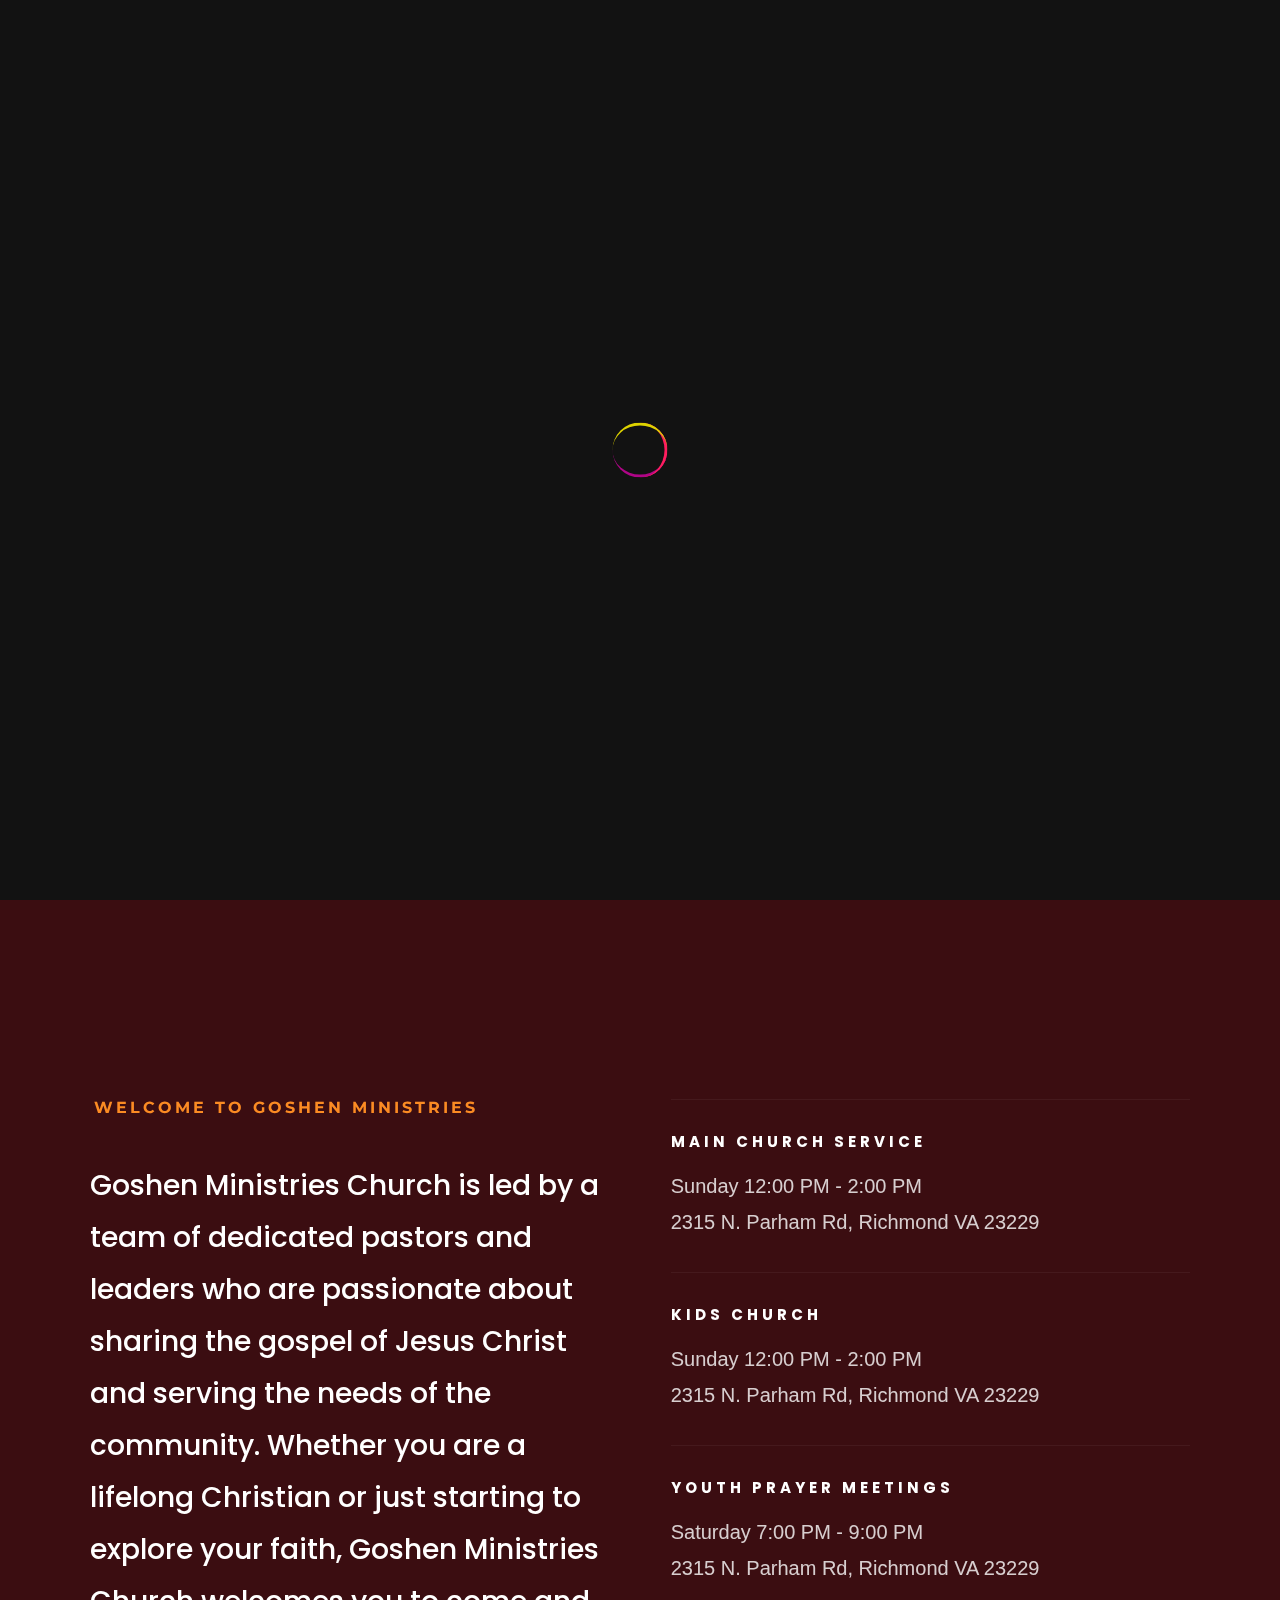
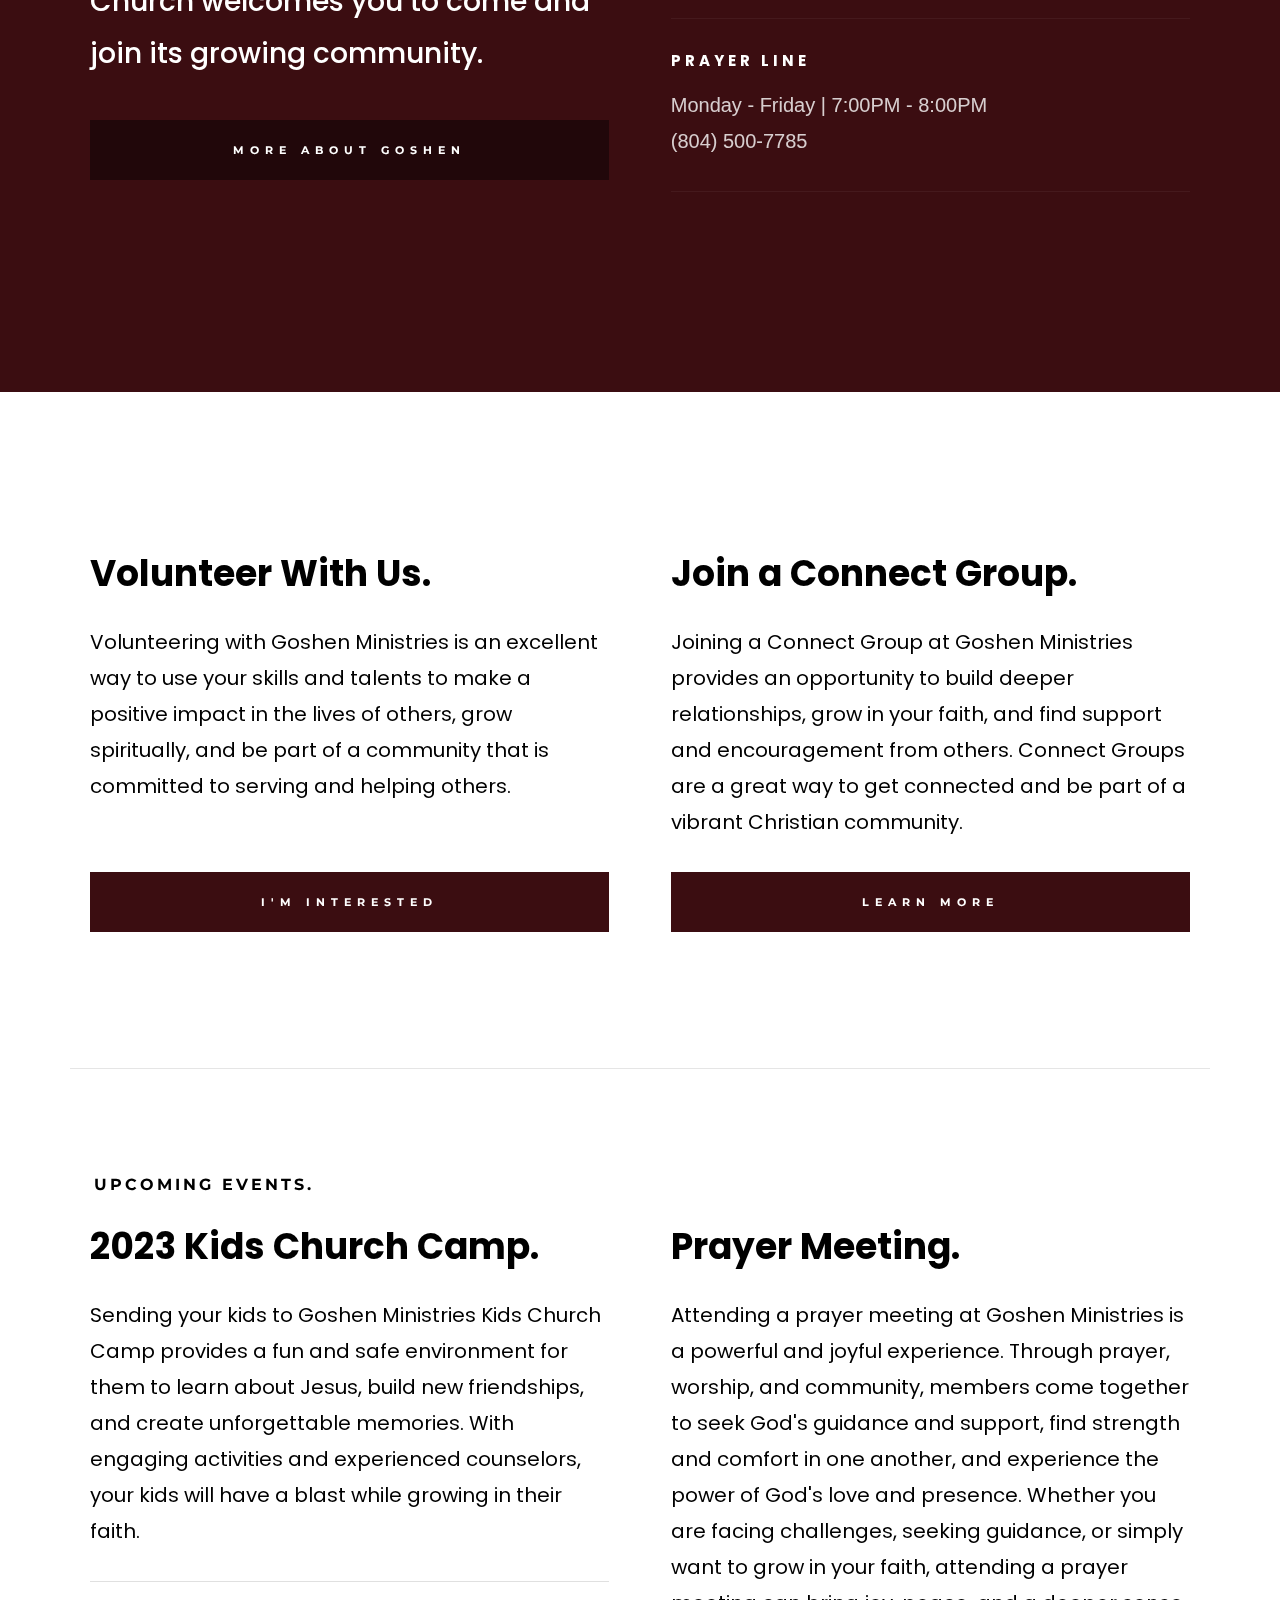
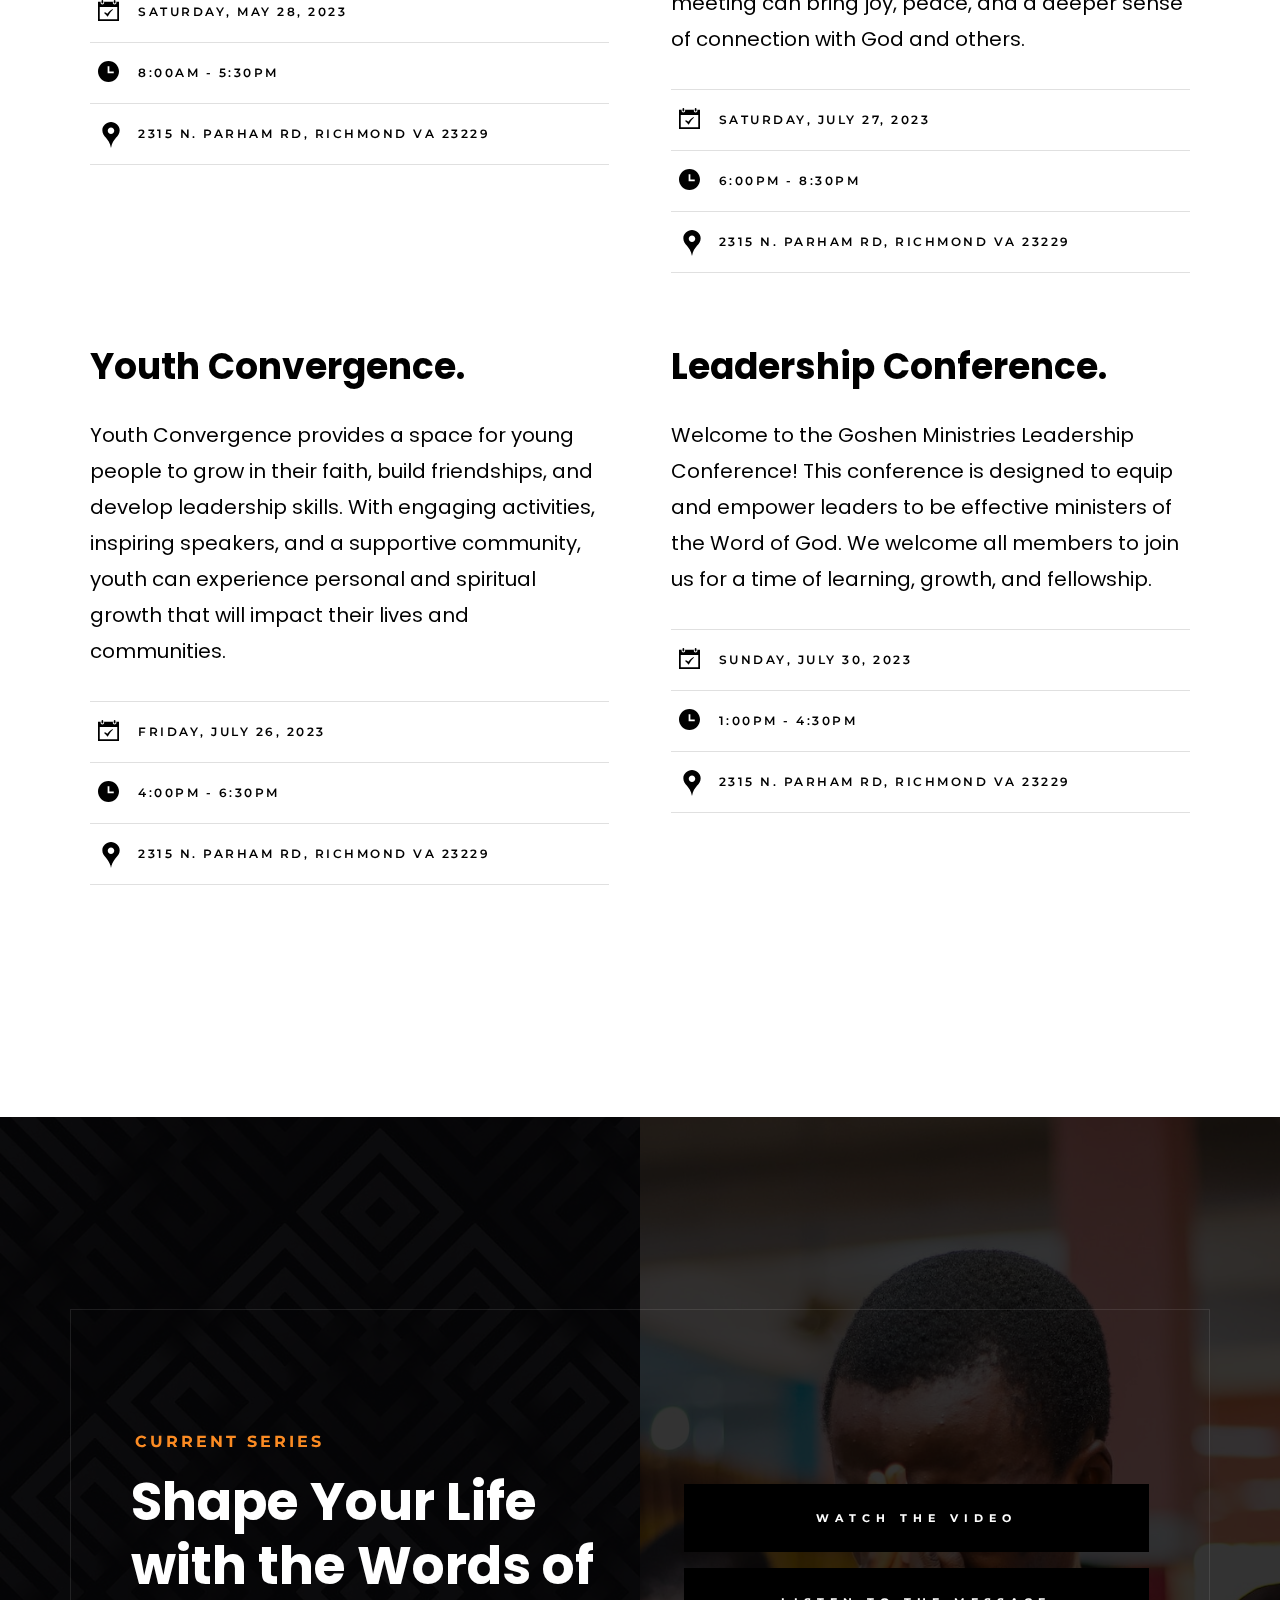
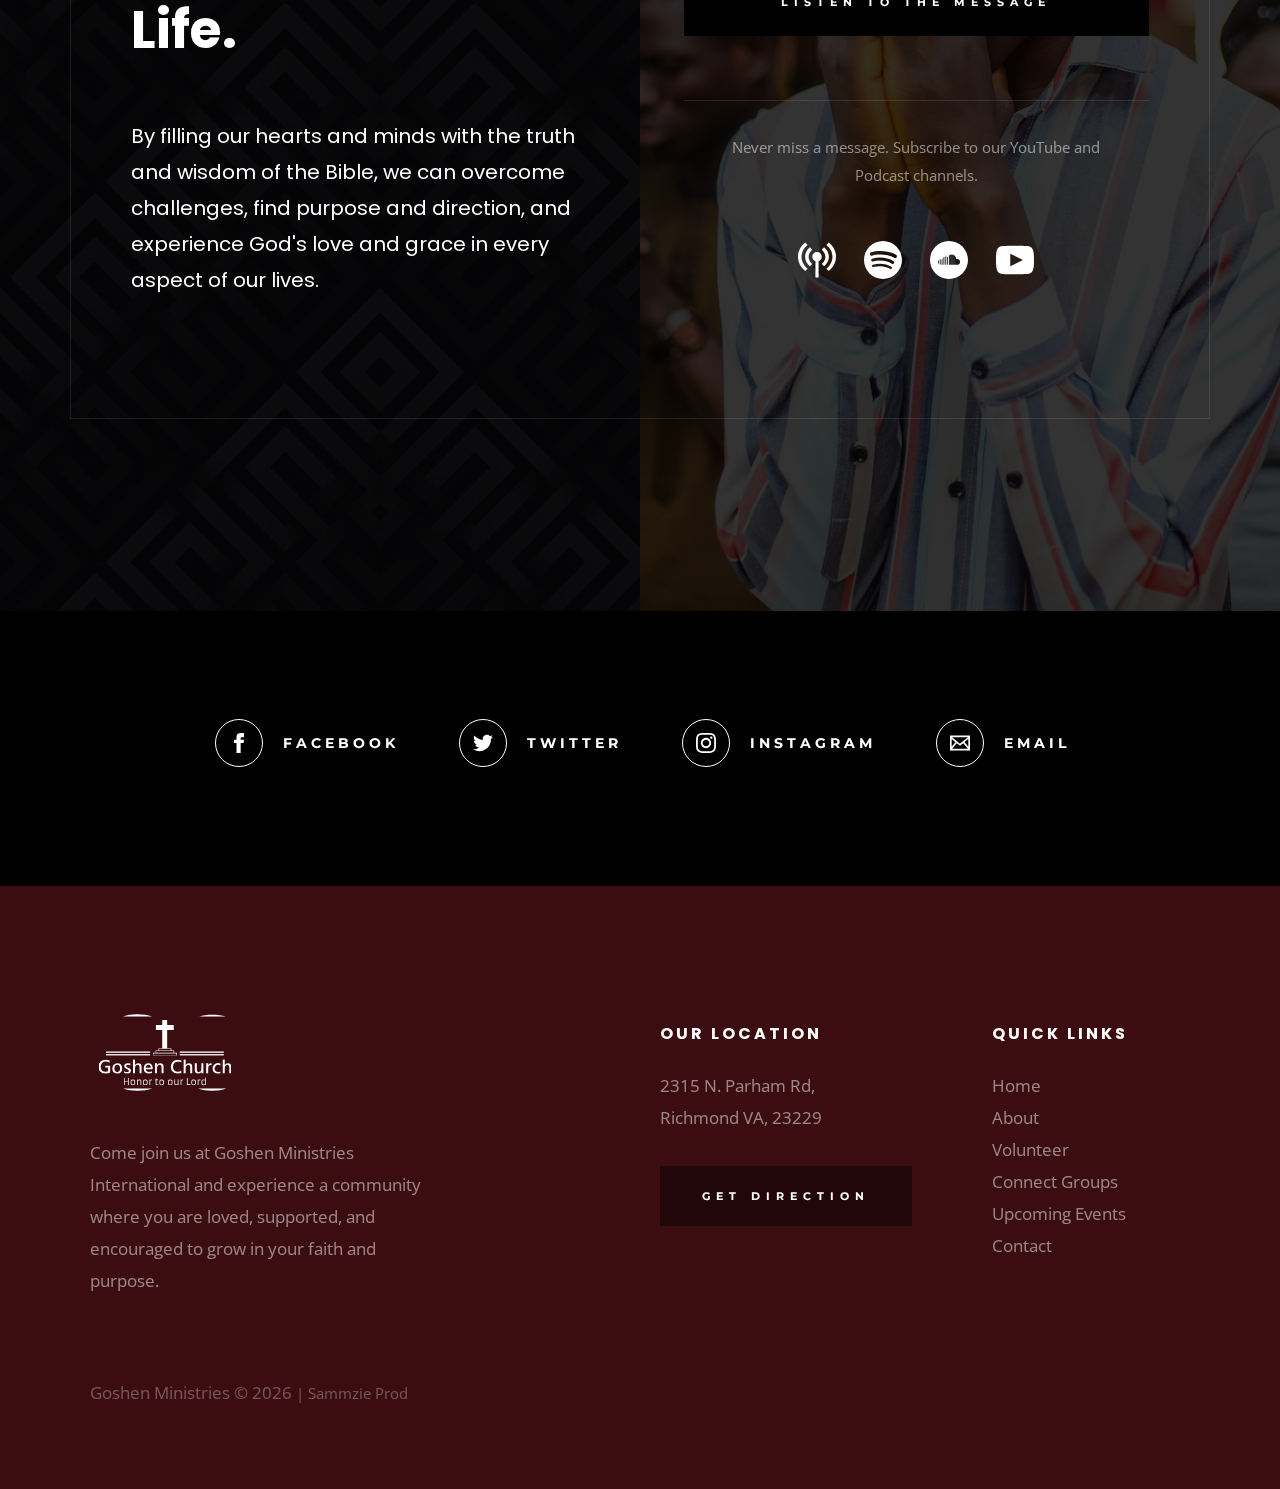
==== index.html @ d78b0734 "Map correctly set. Location and event changes made." ====
<!DOCTYPE html>
<html class="no-js" lang="en">
<head>
    <meta charset="utf-8">
    <title>Goshen</title>
    <meta name="viewport" content="width=device-width, initial-scale=1">
    <link rel="preconnect" href="https://fonts.googleapis.com">
<link rel="preconnect" href="https://fonts.gstatic.com" crossorigin>
<link rel="preconnect" href="https://fonts.googleapis.com">
<link rel="preconnect" href="https://fonts.gstatic.com" crossorigin>
<link href="https://fonts.googleapis.com/css2?family=Delicious+Handrawn&family=Dongle:wght@300&family=Poppins:wght@200;400&family=Source+Sans+3:wght@300&display=swap"
      rel="stylesheet">

    <!-- CSS-->
    <link rel="stylesheet" href="css/base.css">
    <link rel="stylesheet" href="css/main.css">


    <!-- script-->
    <script src="js/modernizr.js"></script>
    <script src="https://www.youtube.com/AIzaSyBH56TFMbYKFjjT38ocov0YsRfiw8mPdPw"></script>


    <!-- favicons -->
    <link rel="apple-touch-icon" sizes="180x180" href="favicon/apple-touch-icon.png">
    <link rel="icon" type="image/png" sizes="32x32" href="favicon/favicon.ico">
    <link rel="icon" type="image/png" sizes="16x16" href="favicon/favicon-16x16.png">


</head>

<body id="top">


    <!-- Custom preloader-->
            <div id="preloader" >
                <div class="orbit-spinner">
              <div class="orbit"></div>
              <div class="orbit"></div>
              <div class="orbit"></div>
            </div>
            </div>
      <!--End preloader-->
    <!--Start header section-->
    <!-- header -->
    <header class="s-header">

        <div class="header-logo">
            <a class="site-logo" href="index.html">
                <img src="logo/transparent.svg" height="120" width="120" alt="Homepage">
            </a>
        </div>

        <nav class="header-nav-wrap">
            <ul class="header-nav">
                <li class="current"><a href="index.html" title="Home">Home</a></li>
                <li><a href="temp.html" title="About">About</a></li>
                <li><a href="temp.html" title="Services">Events</a></li>
                <li><a href="temp.html" title="Contact us">Contact</a></li>
            </ul>
        </nav>

        <a class="header-menu-toggle" href="#"><span>Menu</span></a>

    </header> <!-- end s-header -->


    <!-- hero -->
    <section class="s-hero" data-parallax="scroll" data-image-src="images/vince.jpg"
             data-natural-width=3000 data-natural-height=2000 data-position-y=center>

        <div class="hero-left-bar"></div>

        <div class="row hero-content">

            <div class="column large-full hero-content__text">
                <h1>
                    Changing<br>
                    Hearts,<br>
                    Renewing minds.
                </h1>

                <div class="hero-content__buttons">
                    <a href="temp.html" class="btn btn--stroke">Upcoming Events</a>
                    <a href="temp.html" class="btn btn--stroke">Live Stream</a>
                </div>
            </div>
            <!-- end hero-content text -->

        </div>
        <!-- end hero-content -->

        <ul class="hero-social">
            <li class="hero-social__title">Follow Us</li>
            <li>
                <a href="#" title="">Facebook</a>
            </li>
            <li>
                <a href="#" title="">YouTube</a>
            </li>
            <li>
                <a href="#" title="">Instagram</a>
            </li>
        </ul> <!-- end hero-social -->

        <div class="hero-scroll">
            <a href="#about" class="scroll-link smoothscroll">
                Scroll For More
            </a>
        </div> <!-- end hero-scroll -->

    </section> <!-- end s-hero -->


    <!-- about -->
    <section id="about" class="s-about">

        <div class="row row-y-center about-content">

            <div class="column large-half medium-full">
                <h3 class="subhead">Welcome to Goshen Ministries</h3>
                <p class="lead">
                    Goshen Ministries Church is led by a team of dedicated pastors and leaders who are passionate about sharing the gospel of Jesus Christ and serving the needs of the community.
                    Whether you are a lifelong Christian or just starting to explore your faith, Goshen Ministries Church welcomes you to come and join its growing community.
                </p>
                <a href="temp.html" class="btn btn--primary btn--about">More About Goshen</a>
            </div>

            <div class="column large-half medium-full">
                <ul class="about-sched">
                    <li>
                        <h4>Main Church Service</h4>
                        <p>
                        Sunday   12:00 PM - 2:00 PM  <br>
                        2315 N. Parham Rd, Richmond VA 23229

                        </p>
                    </li>
                    <li>
                        <h4>Kids Church</h4>
                        <p>
                        Sunday  12:00 PM - 2:00 PM <br>
                        2315 N. Parham Rd, Richmond VA 23229
                        </p>
                    </li>
                     <li>
                        <h4>Youth Prayer Meetings</h4>
                        <p>
                        Saturday  7:00 PM - 9:00 PM <br>
                        2315 N. Parham Rd, Richmond VA 23229
                        </p>
                    </li>
                    <li>
                        <h4>Prayer Line</h4>
                        <p>
                        Monday - Friday | 7:00PM - 8:00PM<br>
                        (804) 500-7785
                        </p>
                    </li>
                </ul> <!-- end about-schedules-->
            </div>

        </div> <!-- end about-content -->

    </section> <!-- end s-about -->


    <!-- connect-->
    <section class="s-connect">

        <div class="row connect-content">
            <div class="column large-half tab-full">
                <h3 class="display-1">Volunteer With Us.</h3>
                <p>
                    Volunteering with Goshen Ministries is an excellent way to use your skills
                    and talents to make a positive impact in the lives of others,
                    grow spiritually, and be part of a community that is committed to
                    serving and helping others.
                </p>

                <a href="temp.html" class="btn btn--primary h-full-width">I'm Interested</a>
            </div>
            <div class="column large-half tab-full">
                <h3 class="display-1">Join a Connect Group.</h3>
                <p>
                    Joining a Connect Group at Goshen Ministries provides an opportunity to build deeper relationships, grow in your faith, and find support and encouragement from others.
                    Connect Groups are a great way to get connected and be part of a vibrant Christian community.
                </p>

                <a href="temp.html" class="btn btn--primary h-full-width">Learn More</a>
            </div>
        </div> <!-- end connect-content  -->

    </section> <!-- end s-connect -->


    <!-- events -->
    <section class="s-events">

        <div class="row events-header">
            <div class="column">
                <h2 class="subhead">Upcoming Events.</h2>
            </div>
        </div> <!-- end event-header -->

        <div class="row block-large-1-2 block-900-full events-list">

            <div class="column events-list__item">
                <h3 class="display-1 events-list__item-title">
                    <a href="temp.html" title="">2023 Kids Church Camp.</a>
                </h3>
                <p>
                    Sending your kids to Goshen Ministries Kids Church Camp provides a fun and
                    safe environment for them to learn about Jesus, build new friendships,
                    and create unforgettable memories. With engaging activities and
                    experienced counselors, your kids will have a blast while growing in their faith.
                </p>
                <ul class="events-list__meta">
                    <li class="events-list__meta-date">Saturday, May 28, 2023</li>
                    <li class="events-list__meta-time">8:00AM - 5:30PM</li>
                    <li class="events-list__meta-location">2315 N. Parham Rd, Richmond VA 23229</li>
                </ul>
            </div> <!-- end events-list__item -->
            <div class="column events-list__item">
                <h3 class="display-1 events-list__item-title">
                    <a href="temp.html" title="">Prayer Meeting.</a>
                </h3>
                <p>
                    Attending a prayer meeting at Goshen Ministries is a powerful and
                    joyful experience. Through prayer, worship, and community, members come
                    together to seek God's guidance and support, find strength and comfort in
                    one another, and experience the power of God's love and presence.
                    Whether you are facing challenges, seeking guidance, or simply
                    want to grow in your faith, attending a prayer meeting can bring joy, peace,
                    and a deeper sense of connection with God and others.
                </p>
                <ul class="events-list__meta">
                    <li class="events-list__meta-date">Saturday, July 27, 2023</li>
                    <li class="events-list__meta-time">6:00PM - 8:30PM</li>
                    <li class="events-list__meta-location">2315 N. Parham Rd, Richmond VA 23229</li>
                </ul>
            </div> <!-- end events-list__item -->
            <div class="column events-list__item">
                <h3 class="display-1 events-list__item-title">
                    <a href="temp.html" title="">Youth Convergence.</a>
                </h3>
                <p>
                    Youth Convergence provides a space for young people to grow in their faith, build friendships,
                    and develop leadership skills. With engaging activities, inspiring speakers, and a
                    supportive community, youth can experience personal and spiritual growth that will impact
                    their lives and communities.
                </p>
                <ul class="events-list__meta">
                    <li class="events-list__meta-date">Friday, July 26, 2023</li>
                    <li class="events-list__meta-time">4:00PM - 6:30PM</li>
                    <li class="events-list__meta-location">2315 N. Parham Rd, Richmond VA 23229</li>
                </ul>
            </div> <!-- end events-list__item -->
            <div class="column events-list__item">
                <h3 class="display-1 events-list__item-title">
                    <a href="#" title="">Leadership Conference.</a>
                </h3>
                <p>
                    Welcome to the Goshen Ministries Leadership Conference!
                    This conference is designed to equip and empower leaders to be effective ministers of the
                    Word of God. We welcome all members to join us for a time of learning, growth, and fellowship.
                </p>
                <ul class="events-list__meta">
                    <li class="events-list__meta-date">Sunday, July 30, 2023</li>
                    <li class="events-list__meta-time">1:00PM - 4:30PM</li>
                    <li class="events-list__meta-location">2315 N. Parham Rd, Richmond VA 23229</li>
                </ul>
            </div> <!-- end events-list__item -->

        </div> <!-- end events-list -->

    </section> <!-- end s-events -->


    <!-- series -->
    <section class="s-series">

        <div class="series-img" style="background-image: url('images/gracious.jpg');"></div>

        <div class="row row-y-center series-content">

            <div class="column large-half medium-full">
                <h3 class="subhead">Current Series</h3>
                <h2>Shape Your Life with the Words of Life.</h2>
                <p>
                    By filling our hearts and minds with the truth and wisdom of the Bible,
                    we can overcome challenges, find purpose and direction,
                    and experience God's love and grace in every aspect of our lives.
                </p>
            </div> <!-- end column -->

            <div class="column large-half medium-full">
                <div class="series-content__buttons">

                    <div id="player"></div>
                    <button onclick="loadVideo()" class="btn btn--large h-full-width">Watch the Video</button>
                    <a href="" class="btn btn--large h-full-width">Listen To the Message</a>
                </div>

                <div class="series-content__subscribe">
                    <p>
                    Never miss a message. Subscribe to our YouTube and Podcast channels.
                    </p>
                    
                    <ul class="series-content__subscribe-links">
                        <li class="ss-apple-podcast"><a href="#">Apple Podcast</a></li>
                        <li class="ss-spotify"><a href="#">Spotify</a></li>
                        <li class="ss-soundcloud"><a href="#">SoundCloud</a></li>
                        <li class="ss-youtube"><a href="#">Youtube</a></li>
                    </ul>
                </div>
            </div>
            <!-- end column -->
            
        </div>
        <!-- series-content -->
    </section>
    <!-- end s-series -->


    <!-- Social    -->
    <section class="s-social">
            
        <div class="row social-content">
            <div class="column">
                <ul class="social-list">
                    <li class="social-list__item">
                        <a href="#" title="">
                            <span class="social-list__icon social-list__icon--facebook"></span>
                            <span class="social-list__text">Facebook</span>
                        </a>
                    </li>
                    <li class="social-list__item">
                        <a href="#" title="">
                            <span class="social-list__icon social-list__icon--twitter"></span>
                            <span class="social-list__text">Twitter</span>
                        </a>
                    </li>
                    <li class="social-list__item">
                        <a href="#" title="">
                            <span class="social-list__icon social-list__icon--instagram"></span>
                            <span class="social-list__text">Instagram</span>
                        </a>
                    </li>
                    <li class="social-list__item">
                        <a href="#" title="">
                            <span class="social-list__icon social-list__icon--email"></span>
                            <span class="social-list__text">Email</span>
                        </a>
                    </li>
                </ul>
            </div>
        </div>
        <!-- end social-content -->

    </section>
    <!-- end s-social -->


    <!-- footer-->
    <footer class="s-footer">

        <div class="row footer-top">
            <div class="column large-4 medium-5 tab-full">
                <div class="footer-logo">
                    <a class="site-footer-logo" href="index.html">
                        <img src="logo/transparent.svg" height="150" width="150" alt="Homepage">
                    </a>
                </div>  <!-- footer-logo -->
                <p>
                    Come join us at Goshen Ministries International and experience a community where
                    you are loved, supported, and encouraged to grow in your faith and purpose.
                </p>
            </div>
            <div class="column large-half tab-full">
                <div class="row">
                    <div class="column large-7 medium-full">
                        <h4 class="h6">Our Location</h4>
                        <p>
                            2315 N. Parham Rd, <br>
                            Richmond VA, 23229
                        </p>
        
                        <p>
                        <a href="https://goo.gl/maps/AWP2suXZtQhxy6wk9" target="_blank" class="btn btn--footer">Get Direction</a>
                        </p>
                    </div>
                    <div class="column large-5 medium-full">
                        <h4 class="h6">Quick Links</h4>
                        <ul class="footer-list">
                            <li><a href="index.html">Home</a></li>
                            <li><a href="temp.html">About</a></li>
                            <li><a href="temp.html">Volunteer</a></li>
                            <li><a href="temp.html">Connect Groups</a></li>
                            <li><a href="temp.html">Upcoming Events</a></li>
                            <li><a href="temp.html">Contact</a></li>
                        </ul>
                    </div>
                </div>
            </div>
        </div>
        <!-- end footer-top -->

        <div class="row footer-bottom">
            <div class="column copyright">
                  Goshen Ministries &copy;  <script>document.write(new Date().getFullYear());</script>
                <span>| Sammzie Prod </span>
           </div>
        </div> <!-- footer-bottom -->

        <div class="ss-go-top">
            <a class="smoothscroll" title="Back to Top" href="#top">
                <svg xmlns="http://www.w3.org/2000/svg" width="24" height="24" viewBox="0 0 24 24"><path d="M12 0l8 9h-6v15h-4v-15h-6z"/></svg>
            </a>
        </div>
        <!--go-top -->

    </footer>
    <!-- end s-footer -->


    <!-- Java Script -->

    <script src="js/jquery-3.2.1.min.js"></script>
    <script src="js/plugins.js"></script>
    <script src="js/main.js"></script>

</body>
</html>
---- css/base.css ----
@import url("https://fonts.googleapis.com/css?family=Montserrat:400,500,600,700|Open+Sans:300,400,500,600,700|Lora:400,400i,700,700i&display=swap");






/* 1. Correct the line height in all browsers.
 * 2. Prevent adjustments of font size after orientation changes in iOS.*/
html {
	line-height: 1.15;  /* 1 */
	-webkit-text-size-adjust: 100%;  /* 2 */
}

/*sections */

/* Remove the margin in all browsers. */
body {
	margin: 0;
}

/* Render the `main` element consistently in IE. */
main {
	display: block;
}

/* Correct the font size and margin on `h1` elements within `section` and
 * `article` contexts in Chrome, Firefox, and Safari. */
h1 {
	font-size: 2em;
	margin: 0.67em 0;
}

/* grouping */

/* 1. Add the correct box sizing in Firefox.
 * 2. Show the overflow in Edge and IE. */
hr {
	box-sizing: content-box;  /* 1 */
	height: 0;  /* 1 */
	overflow: visible;  /* 2 */
}

/* 1. Correct the inheritance and scaling of font size in all browsers.
 * 2. Correct the odd `em` font sizing in all browsers. */
pre {
	font-family: monospace, monospace;  /* 1 */
	font-size: 1em;  /* 2 */
}

/* text-level semantics*/


a {
	background-color: transparent;
}


abbr[title] {
	border-bottom: none;  /* 1 */
	text-decoration: underline;  /* 2 */

}


b,
strong {
	font-weight: bolder;
}


code,
kbd,
samp {
	font-family: monospace, monospace;  /* 1 */
	font-size: 1em;  /* 2 */
}


small {
	font-size: 80%;
}

/* Prevent `sub` and `sup` elements from affecting the line height in
 * all browsers. */
sub,
sup {
	font-size: 75%;
	line-height: 0;
	position: relative;
	vertical-align: baseline;
}

sub {
	bottom: -0.25em;
}

sup {
	top: -0.5em;
}

/* ## embedded content*/

/* Remove the border on images inside links in IE 10. */
img {
	border-style: none;
}

/*forms */

/* 1. Change the font styles in all browsers.
 * 2. Remove the margin in Firefox and Safari. */
button,
input,
optgroup,
select,
textarea {
	font-family: inherit;  /* 1 */
	font-size: 100%;  /* 1 */
	line-height: 1.15;  /* 1 */
	margin: 0;  /* 2 */
}

/* Show the overflow in IE.
 * 1. Show the overflow in Edge. */
button,
input {

	/* 1 */
	overflow: visible;
}

/* Remove the inheritance of text transform in Edge, Firefox, and IE.

button,
select {

	text-transform: none;
}

/* Correct the inability to style clickable types in iOS and Safari. */
button,
[type="button"],
[type="reset"],
[type="submit"] {
	-webkit-appearance: button;
}

/* Remove the inner border and padding in Firefox. */
button::-moz-focus-inner,
[type="button"]::-moz-focus-inner,
[type="reset"]::-moz-focus-inner,
[type="submit"]::-moz-focus-inner {
	border-style: none;
	padding: 0;
}

/* Restore the focus styles unset by the previous rule. */
button:-moz-focusring,
[type="button"]:-moz-focusring,
[type="reset"]:-moz-focusring,
[type="submit"]:-moz-focusring {
	outline: 1px dotted ButtonText;
}

/* Correct the padding in Firefox. */
fieldset {
	padding: 0.35em 0.75em 0.625em;
}


legend {
	box-sizing: border-box;
	color: inherit;
	display: table;
	max-width: 100%;
	padding: 0;
	white-space: normal;
}

/* Add the correct vertical alignment in Chrome, Firefox, and Opera. */
progress {
	vertical-align: baseline;
}

/* Remove the default vertical scrollbar in IE 10+. */
textarea {
	overflow: auto;
}


[type="checkbox"],
[type="radio"] {
	box-sizing: border-box;  /* 1 */
	padding: 0;  /* 2 */
}

/* Correct the cursor style of increment and decrement buttons in Chrome. */
[type="number"]::-webkit-inner-spin-button,
[type="number"]::-webkit-outer-spin-button {
	height: auto;
}


[type="search"] {
	-webkit-appearance: textfield;
	outline-offset: -2px;
}

/* Remove the inner padding in Chrome and Safari on macOS. */
[type="search"]::-webkit-search-decoration {
	-webkit-appearance: none;
}


::-webkit-file-upload-button {
	-webkit-appearance: button;
	font: inherit;
}

/* interactive */


details {
	display: block;
}

/* Add the correct display in all browsers. */
summary {
	display: list-item;
}



/* Add the correct display in IE 10+. */
template {
	display: none;
}

/* Add the correct display in IE 10. */
[hidden] {
	display: none;
}


/* basic/base setup styles */
html {
	font-size: 62.5%;
	box-sizing: border-box;
}

*,
*::before,
*::after {
	box-sizing: inherit;
}

body {
	font-weight: normal;
	line-height: 1;
	word-wrap: break-word;
	-moz-font-smoothing: grayscale;
	-moz-osx-font-smoothing: grayscale;
	-webkit-font-smoothing: antialiased;
	-webkit-overflow-scrolling: touch;
	-webkit-text-size-adjust: none;
}

/* Media */
svg,
img,
video,
embed,
iframe,
object {
	max-width: 100%;
	height: auto;
}

/*Typography resets */
div,
dl,
dt,
dd,
ul,
ol,
li,
h1,
h2,
h3,
h4,
h5,
h6,
pre,
form,
p,
blockquote,
th,
td {
	margin: 0;
	padding: 0;
}

p {
	font-size: inherit;
	text-rendering: optimizeLegibility;
}

em,
i {
	font-style: italic;
	line-height: inherit;
}

strong,
b {
	font-weight: bold;
	line-height: inherit;
}

small {
	font-size: 60%;
	line-height: inherit;
}

ol,
ul {
	list-style: none;
}

li {
	display: block;
}

/* links */
a {
	text-decoration: none;
	line-height: inherit;
}

a img {
	border: none;
}

/*inputs */
fieldset {
	margin: 0;
	padding: 0;
}

input[type="email"],
input[type="number"],
input[type="search"],
input[type="text"],
input[type="tel"],
input[type="url"],
input[type="password"],
textarea {
	-webkit-appearance: none;
	-moz-appearance: none;
	appearance: none;
}


/* grid v2.1.0 */
.row {
	width: 89%;
	max-width: 1340px;
	margin: 0 auto;
	display: -ms-flexbox;
	display: -webkit-flex;
	display: flex;
	-webkit-flex-flow: row wrap;
	-ms-flex-flow: row wrap;
	flex-flow: row wrap;
}

.row .row {
	width: auto;
	max-width: none;
	margin-left: -20px;
	margin-right: -20px;
}

/* columns- */
.column {
	-webkit-flex: 1 1 0%;
	-ms-flex: 1 1 0%;
	flex: 1 1 0%;
	padding: 0 20px;
}

.collapse > .column,
.column.collapse {
	padding: 0;
}

/* flex row containers utility classes- */
.row.row-wrap {
	-webkit-flex-wrap: wrap;
	-ms-flex-wrap: wrap;
	flex-wrap: wrap;
}

.row.row-nowrap {
	-webkit-flex-wrap: nowrap;
	-ms-flex-wrap: none;
	flex-wrap: nowrap;
}

.row.row-y-top {
	-webkit-align-items: flex-start;
	-ms-flex-align: start;
	align-items: flex-start;
}

.row.row-y-bottom {
	-webkit-align-items: flex-end;
	-ms-flex-align: end;
	align-items: flex-end;
}

.row.row-y-center {
	-webkit-align-items: center;
	-ms-flex-align: center;
	align-items: center;
}

.row.row-stretch {
	-webkit-align-items: stretch;
	-ms-flex-align: stretch;
	align-items: stretch;
}

.row.row-baseline {
	-webkit-align-items: baseline;
	-ms-flex-align: baseline;
	align-items: baseline;
}

.row.row-x-left {
	-ms-flex-pack: start;
	-webkit-justify-content: flex-start;
	justify-content: flex-start;
}

.row.row-x-right {
	-ms-flex-pack: end;
	-webkit-justify-content: flex-end;
	justify-content: flex-end;
}

.row.row-x-center {
	-ms-flex-pack: center;
	-webkit-justify-content: center;
	justify-content: center;
}

/* flex item utility alignment classes */
.align-center {
	margin: auto;
	-webkit-align-self: center;
	-ms-flex-item-align: center;
	align-self: center;
}

.align-left {
	margin-right: auto;
	-webkit-align-self: center;
	-ms-flex-item-align: center;
	align-self: center;
}

.align-right {
	margin-left: auto;
	-webkit-align-self: center;
	-ms-flex-item-align: center;
	align-self: center;
}

.align-x-center {
	margin-right: auto;
	margin-left: auto;
}

.align-x-left {
	margin-right: auto;
}

.align-x-right {
	margin-left: auto;
}

.align-y-center {
	-webkit-align-self: center;
	-ms-flex-item-align: center;
	align-self: center;
}

.align-y-top {
	-webkit-align-self: flex-start;
	-ms-flex-item-align: start;
	align-self: flex-start;
}

.align-y-bottom {
	-webkit-align-self: flex-end;
	-ms-flex-item-align: end;
	align-self: flex-end;
}

/* large screen column widths  */
.large-1 {
	-webkit-flex: 0 0 8.33333%;
	-ms-flex: 0 0 8.33333%;
	flex: 0 0 8.33333%;
	max-width: 8.33333%;
}

.large-2 {
	-webkit-flex: 0 0 16.66667%;
	-ms-flex: 0 0 16.66667%;
	flex: 0 0 16.66667%;
	max-width: 16.66667%;
}

.large-3 {
	-webkit-flex: 0 0 25%;
	-ms-flex: 0 0 25%;
	flex: 0 0 25%;
	max-width: 25%;
}

.large-4 {
	-webkit-flex: 0 0 33.33333%;
	-ms-flex: 0 0 33.33333%;
	flex: 0 0 33.33333%;
	max-width: 33.33333%;
}

.large-5 {
	-webkit-flex: 0 0 41.66667%;
	-ms-flex: 0 0 41.66667%;
	flex: 0 0 41.66667%;
	max-width: 41.66667%;
}

.large-6,
.large-half {
	-webkit-flex: 0 0 50%;
	-ms-flex: 0 0 50%;
	flex: 0 0 50%;
	max-width: 50%;
}

.large-7 {
	-webkit-flex: 0 0 58.33333%;
	-ms-flex: 0 0 58.33333%;
	flex: 0 0 58.33333%;
	max-width: 58.33333%;
}

.large-8 {
	-webkit-flex: 0 0 66.66667%;
	-ms-flex: 0 0 66.66667%;
	flex: 0 0 66.66667%;
	max-width: 66.66667%;
}

.large-9 {
	-webkit-flex: 0 0 75%;
	-ms-flex: 0 0 75%;
	flex: 0 0 75%;
	max-width: 75%;
}

.large-10 {
	-webkit-flex: 0 0 83.33333%;
	-ms-flex: 0 0 83.33333%;
	flex: 0 0 83.33333%;
	max-width: 83.33333%;
}

.large-11 {
	-webkit-flex: 0 0 91.66667%;
	-ms-flex: 0 0 91.66667%;
	flex: 0 0 91.66667%;
	max-width: 91.66667%;
}

.large-12,
.large-full {
	-webkit-flex: 0 0 100%;
	-ms-flex: 0 0 100%;
	flex: 0 0 100%;
	max-width: 100%;
}

/*medium screen devices */
@media screen and (max-width:1200px) {
	.row .row {
		margin-left: -16px;
		margin-right: -16px;
	}

	.column {
		padding: 0 16px;
	}

	.medium-1 {
		-webkit-flex: 0 0 8.33333%;
		-ms-flex: 0 0 8.33333%;
		flex: 0 0 8.33333%;
		max-width: 8.33333%;
	}

	.medium-2 {
		-webkit-flex: 0 0 16.66667%;
		-ms-flex: 0 0 16.66667%;
		flex: 0 0 16.66667%;
		max-width: 16.66667%;
	}

	.medium-3 {
		-webkit-flex: 0 0 25%;
		-ms-flex: 0 0 25%;
		flex: 0 0 25%;
		max-width: 25%;
	}

	.medium-4 {
		-webkit-flex: 0 0 33.33333%;
		-ms-flex: 0 0 33.33333%;
		flex: 0 0 33.33333%;
		max-width: 33.33333%;
	}

	.medium-5 {
		-webkit-flex: 0 0 41.66667%;
		-ms-flex: 0 0 41.66667%;
		flex: 0 0 41.66667%;
		max-width: 41.66667%;
	}

	.medium-6,
	.medium-half {
		-webkit-flex: 0 0 50%;
		-ms-flex: 0 0 50%;
		flex: 0 0 50%;
		max-width: 50%;
	}

	.medium-7 {
		-webkit-flex: 0 0 58.33333%;
		-ms-flex: 0 0 58.33333%;
		flex: 0 0 58.33333%;
		max-width: 58.33333%;
	}

	.medium-8 {
		-webkit-flex: 0 0 66.66667%;
		-ms-flex: 0 0 66.66667%;
		flex: 0 0 66.66667%;
		max-width: 66.66667%;
	}

	.medium-9 {
		-webkit-flex: 0 0 75%;
		-ms-flex: 0 0 75%;
		flex: 0 0 75%;
		max-width: 75%;
	}

	.medium-10 {
		-webkit-flex: 0 0 83.33333%;
		-ms-flex: 0 0 83.33333%;
		flex: 0 0 83.33333%;
		max-width: 83.33333%;
	}

	.medium-11 {
		-webkit-flex: 0 0 91.66667%;
		-ms-flex: 0 0 91.66667%;
		flex: 0 0 91.66667%;
		max-width: 91.66667%;
	}

	.medium-12,
	.medium-full {
		-webkit-flex: 0 0 100%;
		-ms-flex: 0 0 100%;
		flex: 0 0 100%;
		max-width: 100%;
	}

}

/*  tablets */
@media screen and (max-width:800px) {
	.tab-1 {
		-webkit-flex: 0 0 8.33333%;
		-ms-flex: 0 0 8.33333%;
		flex: 0 0 8.33333%;
		max-width: 8.33333%;
	}

	.tab-2 {
		-webkit-flex: 0 0 16.66667%;
		-ms-flex: 0 0 16.66667%;
		flex: 0 0 16.66667%;
		max-width: 16.66667%;
	}

	.tab-3 {
		-webkit-flex: 0 0 25%;
		-ms-flex: 0 0 25%;
		flex: 0 0 25%;
		max-width: 25%;
	}

	.tab-4 {
		-webkit-flex: 0 0 33.33333%;
		-ms-flex: 0 0 33.33333%;
		flex: 0 0 33.33333%;
		max-width: 33.33333%;
	}

	.tab-5 {
		-webkit-flex: 0 0 41.66667%;
		-ms-flex: 0 0 41.66667%;
		flex: 0 0 41.66667%;
		max-width: 41.66667%;
	}

	.tab-6,
	.tab-half {
		-webkit-flex: 0 0 50%;
		-ms-flex: 0 0 50%;
		flex: 0 0 50%;
		max-width: 50%;
	}

	.tab-7 {
		-webkit-flex: 0 0 58.33333%;
		-ms-flex: 0 0 58.33333%;
		flex: 0 0 58.33333%;
		max-width: 58.33333%;
	}

	.tab-8 {
		-webkit-flex: 0 0 66.66667%;
		-ms-flex: 0 0 66.66667%;
		flex: 0 0 66.66667%;
		max-width: 66.66667%;
	}

	.tab-9 {
		-webkit-flex: 0 0 75%;
		-ms-flex: 0 0 75%;
		flex: 0 0 75%;
		max-width: 75%;
	}

	.tab-10 {
		-webkit-flex: 0 0 83.33333%;
		-ms-flex: 0 0 83.33333%;
		flex: 0 0 83.33333%;
		max-width: 83.33333%;
	}

	.tab-11 {
		-webkit-flex: 0 0 91.66667%;
		-ms-flex: 0 0 91.66667%;
		flex: 0 0 91.66667%;
		max-width: 91.66667%;
	}

	.tab-12,
	.tab-full {
		-webkit-flex: 0 0 100%;
		-ms-flex: 0 0 100%;
		flex: 0 0 100%;
		max-width: 100%;
	}

	.hide-on-tablet {
		display: none;
	}

}

/* mobile devices  */
@media screen and (max-width:600px) {
	.row {
		width: 100%;
		padding-left: 25px;
		padding-right: 25px;
	}

	.row .row {
		margin-left: -10px;
		margin-right: -10px;
		padding-left: 0;
		padding-right: 0;
	}

	.column {
		padding: 0 10px;
	}

	.mob-1 {
		-webkit-flex: 0 0 8.33333%;
		-ms-flex: 0 0 8.33333%;
		flex: 0 0 8.33333%;
		max-width: 8.33333%;
	}

	.mob-2 {
		-webkit-flex: 0 0 16.66667%;
		-ms-flex: 0 0 16.66667%;
		flex: 0 0 16.66667%;
		max-width: 16.66667%;
	}

	.mob-3 {
		-webkit-flex: 0 0 25%;
		-ms-flex: 0 0 25%;
		flex: 0 0 25%;
		max-width: 25%;
	}

	.mob-4 {
		-webkit-flex: 0 0 33.33333%;
		-ms-flex: 0 0 33.33333%;
		flex: 0 0 33.33333%;
		max-width: 33.33333%;
	}

	.mob-5 {
		-webkit-flex: 0 0 41.66667%;
		-ms-flex: 0 0 41.66667%;
		flex: 0 0 41.66667%;
		max-width: 41.66667%;
	}

	.mob-6,
	.mob-half {
		-webkit-flex: 0 0 50%;
		-ms-flex: 0 0 50%;
		flex: 0 0 50%;
		max-width: 50%;
	}

	.mob-7 {
		-webkit-flex: 0 0 58.33333%;
		-ms-flex: 0 0 58.33333%;
		flex: 0 0 58.33333%;
		max-width: 58.33333%;
	}

	.mob-8 {
		-webkit-flex: 0 0 66.66667%;
		-ms-flex: 0 0 66.66667%;
		flex: 0 0 66.66667%;
		max-width: 66.66667%;
	}

	.mob-9 {
		-webkit-flex: 0 0 75%;
		-ms-flex: 0 0 75%;
		flex: 0 0 75%;
		max-width: 75%;
	}

	.mob-10 {
		-webkit-flex: 0 0 83.33333%;
		-ms-flex: 0 0 83.33333%;
		flex: 0 0 83.33333%;
		max-width: 83.33333%;
	}

	.mob-11 {
		-webkit-flex: 0 0 91.66667%;
		-ms-flex: 0 0 91.66667%;
		flex: 0 0 91.66667%;
		max-width: 91.66667%;
	}

	.mob-12,
	.mob-full {
		-webkit-flex: 0 0 100%;
		-ms-flex: 0 0 100%;
		flex: 0 0 100%;
		max-width: 100%;
	}

	.hide-on-mobile {
		display: none;
	}

}

/*small mobile devices <= 400px */
@media screen and (max-width:400px) {
	.row {
		padding-left: 22px;
		padding-right: 22px;
	}

	.row .row {
		margin-left: 0;
		margin-right: 0;
	}

	.column {
		-webkit-flex: 0 0 100%;
		-ms-flex: 0 0 100%;
		flex: 0 0 100%;
		max-width: 100%;
		width: 100%;
		margin-left: 0;
		margin-right: 0;
		padding: 0;
	}

}


/*block grids */
.block-large-1-8 > .column {
	-webkit-flex: 0 0 12.5%;
	-ms-flex: 0 0 12.5%;
	flex: 0 0 12.5%;
	max-width: 12.5%;
}

.block-large-1-6 > .column {
	-webkit-flex: 0 0 16.66667%;
	-ms-flex: 0 0 16.66667%;
	flex: 0 0 16.66667%;
	max-width: 16.66667%;
}

.block-large-1-5 > .column {
	-webkit-flex: 0 0 20%;
	-ms-flex: 0 0 20%;
	flex: 0 0 20%;
	max-width: 20%;
}

.block-large-1-4 > .column {
	-webkit-flex: 0 0 25%;
	-ms-flex: 0 0 25%;
	flex: 0 0 25%;
	max-width: 25%;
}

.block-large-1-3 > .column {
	-webkit-flex: 0 0 33.33333%;
	-ms-flex: 0 0 33.33333%;
	flex: 0 0 33.33333%;
	max-width: 33.33333%;
}

.block-large-1-2 > .column {
	-webkit-flex: 0 0 50%;
	-ms-flex: 0 0 50%;
	flex: 0 0 50%;
	max-width: 50%;
}

.block-large-full > .column {
	-webkit-flex: 0 0 100%;
	-ms-flex: 0 0 100%;
	flex: 0 0 100%;
	max-width: 100%;
}

/* block grids - medium screen devices- */
@media screen and (max-width:1200px) {
	.block-medium-1-8 > .column {
		-webkit-flex: 0 0 12.5%;
		-ms-flex: 0 0 12.5%;
		flex: 0 0 12.5%;
		max-width: 12.5%;
	}

	.block-medium-1-6 > .column {
		-webkit-flex: 0 0 16.66667%;
		-ms-flex: 0 0 16.66667%;
		flex: 0 0 16.66667%;
		max-width: 16.66667%;
	}

	.block-medium-1-5 > .column {
		-webkit-flex: 0 0 20%;
		-ms-flex: 0 0 20%;
		flex: 0 0 20%;
		max-width: 20%;
	}

	.block-medium-1-4 > .column {
		-webkit-flex: 0 0 25%;
		-ms-flex: 0 0 25%;
		flex: 0 0 25%;
		max-width: 25%;
	}

	.block-medium-1-3 > .column {
		-webkit-flex: 0 0 33.33333%;
		-ms-flex: 0 0 33.33333%;
		flex: 0 0 33.33333%;
		max-width: 33.33333%;
	}

	.block-medium-1-2 > .column {
		-webkit-flex: 0 0 50%;
		-ms-flex: 0 0 50%;
		flex: 0 0 50%;
		max-width: 50%;
	}

	.block-medium-full > .column {
		-webkit-flex: 0 0 100%;
		-ms-flex: 0 0 100%;
		flex: 0 0 100%;
		max-width: 100%;
	}

}

/*block grids - tablets */
@media screen and (max-width:800px) {
	.block-tab-1-8 > .column {
		-webkit-flex: 0 0 12.5%;
		-ms-flex: 0 0 12.5%;
		flex: 0 0 12.5%;
		max-width: 12.5%;
	}

	.block-tab-1-6 > .column {
		-webkit-flex: 0 0 16.66667%;
		-ms-flex: 0 0 16.66667%;
		flex: 0 0 16.66667%;
		max-width: 16.66667%;
	}

	.block-tab-1-5 > .column {
		-webkit-flex: 0 0 20%;
		-ms-flex: 0 0 20%;
		flex: 0 0 20%;
		max-width: 20%;
	}

	.block-tab-1-4 > .column {
		-webkit-flex: 0 0 25%;
		-ms-flex: 0 0 25%;
		flex: 0 0 25%;
		max-width: 25%;
	}

	.block-tab-1-3 > .column {
		-webkit-flex: 0 0 33.33333%;
		-ms-flex: 0 0 33.33333%;
		flex: 0 0 33.33333%;
		max-width: 33.33333%;
	}

	.block-tab-1-2 > .column {
		-webkit-flex: 0 0 50%;
		-ms-flex: 0 0 50%;
		flex: 0 0 50%;
		max-width: 50%;
	}

	.block-tab-full > .column {
		-webkit-flex: 0 0 100%;
		-ms-flex: 0 0 100%;
		flex: 0 0 100%;
		max-width: 100%;
	}

}

/*  block grids - mobile devices */
@media screen and (max-width:600px) {
	.block-mob-1-8 > .column {
		-webkit-flex: 0 0 12.5%;
		-ms-flex: 0 0 12.5%;
		flex: 0 0 12.5%;
		max-width: 12.5%;
	}

	.block-mob-1-6 > .column {
		-webkit-flex: 0 0 16.66667%;
		-ms-flex: 0 0 16.66667%;
		flex: 0 0 16.66667%;
		max-width: 16.66667%;
	}

	.block-mob-1-5 > .column {
		-webkit-flex: 0 0 20%;
		-ms-flex: 0 0 20%;
		flex: 0 0 20%;
		max-width: 20%;
	}

	.block-mob-1-4 > .column {
		-webkit-flex: 0 0 25%;
		-ms-flex: 0 0 25%;
		flex: 0 0 25%;
		max-width: 25%;
	}

	.block-mob-1-3 > .column {
		-webkit-flex: 0 0 33.33333%;
		-ms-flex: 0 0 33.33333%;
		flex: 0 0 33.33333%;
		max-width: 33.33333%;
	}

	.block-mob-1-2 > .column {
		-webkit-flex: 0 0 50%;
		-ms-flex: 0 0 50%;
		flex: 0 0 50%;
		max-width: 50%;
	}

	.block-mob-full > .column {
		-webkit-flex: 0 0 100%;
		-ms-flex: 0 0 100%;
		flex: 0 0 100%;
		max-width: 100%;
	}

}

/* block grids - small mobile devices <= 400px */
@media screen and (max-width:400px) {
	.stack > .column {
		-webkit-flex: 0 0 100%;
		-ms-flex: 0 0 100%;
		flex: 0 0 100%;
		max-width: 100%;
		width: 100%;
		margin-left: 0;
		margin-right: 0;
		padding: 0;
	}

}


/* MISC */
.h-group:after {
	content: "";
	display: table;
	clear: both;
}

/* misc helper classes */
.is-hidden {
	display: none;
}

.is-invisible {
	visibility: hidden;
}

.h-antialiased {
	-webkit-font-smoothing: antialiased;
	-moz-osx-font-smoothing: grayscale;
}

.h-overflow-hidden {
	overflow: hidden;
}

.h-remove-bottom {
	margin-bottom: 0;
}

.h-add-half-bottom {
	margin-bottom: 1.6rem !important;
}

.h-add-bottom {
	margin-bottom: 3.2rem !important;
}

.h-no-border {
	border: none;
}

.h-full-width {
	width: 100%;
}

.h-text-center {
	text-align: center;
}

.h-text-left {
	text-align: left;
}

.h-text-right {
	text-align: right;
}

.h-pull-left {
	float: left;
}

.h-pull-right {
	float: right;
}
---- css/main.css ----
@media screen and (max-width:1000px) {
  .block-1000-full > .column {
    -webkit-flex: 0 0 100%;
    -ms-flex: 0 0 100%;
    flex: 0 0 100%;
    max-width: 100%;
  }

}

@media screen and (max-width:900px) {
  .block-900-full > .column {
    -webkit-flex: 0 0 100%;
    -ms-flex: 0 0 100%;
    flex: 0 0 100%;
    max-width: 100%;
  }

}
/*HTML and body*/

html,
body {
height: 100%;
}

body {
  background: #6f3545;
  font-family: "Poppins", Tahoma, fangsong;
  font-size: 2rem;
  font-style: normal;
  font-weight: normal;
  line-height: 1.8;
  color: #000000;
  margin: 0;
  padding: 0;
  position: relative;

}
/* links */
a {
color: #3b0d11;
transition: all 0.3s ease-in-out;
}

a:hover,
a:focus,
a:active {
color: #037c82;
}

a:hover,
a:active {
outline: 0;
}

/*typography & general theme styles */
h1, h2, h3, h4, h5, h6, .h1, .h2, .h3, .h4, .h5, .h6 {
  font-family: "Poppins", sans-serif;
  font-weight: 700;
  font-style: normal;
  color: #000000;
  font-variant-ligatures: common-ligatures;
  text-rendering: optimizeLegibility;
}

h1, .h1, h2, .h2, h3, .h3, h4, .h4 {
  margin-top: 6rem;
  margin-bottom: 1.6rem;
}

@media screen and (max-width:600px) {
  h1, .h1, h2, .h2, h3, .h3, h4, .h4 {
    margin-top: 5.6rem;
  }

}

h5, .h5, h6, .h6 {
  margin-top: 4.8rem;
  margin-bottom: 1.2rem;
}

@media screen and (max-width:600px) {
  h5, .h5, h6, .h6 {
    margin-top: 4.4rem;
    margin-bottom: 0.8rem;
  }

}

h1, .h1 {
  font-size: 3.6rem;
  line-height: 1.222;
}

@media screen and (max-width:600px) {
  h1, .h1 {
    font-size: 3.3rem;
  }

}

h2,
.h2 {
  font-size: 3.2rem;
  line-height: 1.25;
}

h3, .h3 {
  font-size: 2.4rem;
  line-height: 1.167;
}

h4, .h4 {
  font-size: 2.1rem;
  line-height: 1.333;
}

h5, .h5 {
  font-size: 1.8rem;
  line-height: 1.333;
}

h6, .h6 {
  font-size: 1.6rem;
  line-height: 1.5;
  text-transform: uppercase;
  letter-spacing: .3rem;
}

p img {
  margin: 0;
}

p.lead {
  font-family: 'Poppins', sans-serif;
  font-weight: 500;
  font-size: 2.8rem;
  line-height: 1.857;
  margin-bottom: 3.6rem;
  color: #000000;
}

@media screen and (max-width:1200px) {
  p.lead {
    font-size: 2.6rem;
  }

}

@media screen and (max-width:600px) {
  p.lead {
    font-size: 2.2rem;
  }

}

em,
i,
strong,
b {
  font-size: inherit;
  line-height: inherit;
}

em,
i {
  font-family: "Lora", serif;
  font-style: italic;
}

strong,
b {
  font-family: "Lora", serif;
  font-weight: 700;
}

small {
  font-size: 1.2rem;
  line-height: inherit;
}

blockquote {
  margin: 4rem 0;
  padding: 4rem 4rem;
  border-left: 4px solid black;
  position: relative;
}

@media screen and (max-width:600px) {
  blockquote {
    padding: 3.2rem 3.2rem;
  }

}

@media screen and (max-width:400px) {
  blockquote {
    padding: 2.8rem 2.8rem;
  }

}

blockquote p {
  font-family: "Lora", serif;
  font-weight: 400;
  padding: 0;
  font-size: 2.8rem;
  line-height: 1.857;
  color: #000000;
}

@media screen and (max-width:1200px) {
  blockquote p {
    font-size: 2.6rem;
  }

}

@media screen and (max-width:600px) {
  blockquote p {
    font-size: 2.2rem;
  }

}

blockquote cite {
  display: block;
  font-family: "Open Sans", sans-serif;
  font-size: 1.5rem;
  font-style: normal;
  line-height: 1.333;
}

blockquote cite:before {
  content: "\2014 \0020";
}

blockquote cite,
blockquote cite a,
blockquote cite a:visited {
  color: #646464;
  border: none;
}

abbr {
  font-family: "Lora", serif;
  font-weight: 700;
  font-variant: small-caps;
  text-transform: lowercase;
  letter-spacing: .05rem;
  color: #646464;
}

var,
kbd,
samp,
code,
pre {
  font-family: Consolas, "Andale Mono", Courier, "Courier New", monospace;
}

pre {
  padding: 2.4rem 3.2rem 3.2rem;
  background: #efefef;
  overflow-x: auto;
}

code {
  font-size: 1.4rem;
  margin: 0 .2rem;
  padding: .4rem .8rem;
  white-space: nowrap;
  background: #efefef;
  border: 1px solid #d3d3d3;
  color: #000000;
  border-radius: 3px;
}

pre > code {
  display: block;
  white-space: pre;
  line-height: 2;
  padding: 0;
  margin: 0;
}

pre.prettyprint > code {
  border: none;
}

del {
  text-decoration: line-through;
}

abbr[title],
dfn[title] {
  border-bottom: 1px dotted;
  cursor: help;
  text-decoration: none;
}

mark {
  background: #fff099;
  color: #000000;
}

hr {
  border: solid #e0e0e0;
  border-width: 1px 0 0;
  clear: both;
  margin: 8rem 0 9.6rem;
  height: 0;
}
/* lists */
ol {
  list-style: decimal;
}

ul {
  list-style: disc;
}

li {
  display: list-item;
}

ol,
ul {
  margin-left: 1.6rem;
}

ul li {
  padding-left: .4rem;
}

ul ul,
ul ol,
ol ol,
ol ul {
  margin: .8rem 0 .8rem 1.6rem;
}

ul.disc li {
  display: list-item;
  list-style: none;
  padding: 0 0 0 .8rem;
  position: relative;
}

ul.disc li::before {
  content: "";
  display: inline-block;
  width: 8px;
  height: 8px;
  border-radius: 50%;
  background: #3b0d11;
  position: absolute;
  left: -16px;
  top: 11px;
  vertical-align: middle;
}

dt {
  margin: 0;
  color: #3b0d11;
}

dd {
  margin: 0 0 0 2rem;
}

/* responsive video container*/
.video-container {
  position: relative;
  padding-bottom: 56.25%;
  height: 0;
  overflow: hidden;
}

.video-container iframe,
.video-container object,
.video-container embed,
.video-container video {
  position: absolute;
  top: 0;
  left: 0;
  width: 100%;
  height: 100%;
}

/* floated image */
img.h-pull-right {
  margin: 1.2rem 0 1.2rem 2.8rem;
}

img.h-pull-left {
  margin: 1.2rem 2.8rem 1.2rem 0;
}

/* tables */
table {
  border-width: 0;
  width: 100%;
  max-width: 100%;
  font-family: "Lora", serif;
  border-collapse: collapse;
}

th,
td {
  padding: 1.5rem 3.2rem;
  text-align: left;
  border-bottom: 1px solid #e0e0e0;
}

th {
  color: #000000;
  font-family: "Montserrat", sans-serif;
  font-weight: 700;
}

th:first-child,
td:first-child {
  padding-left: 0;
}

th:last-child,
td:last-child {
  padding-right: 0;
}

.table-responsive {
  overflow-x: auto;
  -webkit-overflow-scrolling: touch;
}

/* spacing*/
button,
.btn {
  margin-bottom: 1.6rem;
}

fieldset {
  margin-bottom: 1.6rem;
}

input,
textarea,
select,
pre,
blockquote,
figure,
table,
p,
ul,
ol,
dl,
form,
.video-container,
.ss-custom-select {
  margin-bottom: 3.2rem;
}


 /* Custom preloader--start of designs here*/
#preloader{
    position: fixed;
    background: #121212;
    z-index: 500;
    overflow: hidden;
    height: 100%;
    width: 100%;

}
.orbit-spinner, .orbit-spinner * {
      box-sizing: border-box;
    }

    .orbit-spinner {
      height: 55px;
      width: 55px;
      border-radius: 50%;
      perspective: 800px;


    }
.orbit-spinner {    /* ensuring that the loader is centered at the page */
  position: fixed;
  top: 50%;
  left: 50%;
  transform: translate(-50%, -50%);

}

    .orbit-spinner .orbit {
      position: absolute;
      box-sizing: border-box;
      width: 100%;
      height: 100%;
      border-radius: 50%;
    }

    .orbit-spinner .orbit:nth-child(1) {
      left: 0%;
      top: 0%;
      animation: orbit-spinner-orbit-one-animation 1200ms linear infinite;
      border-bottom: 3px solid #af0587;
    }

    .orbit-spinner .orbit:nth-child(2) {
      right: 0%;
      top: 0%;
      animation: orbit-spinner-orbit-two-animation 1200ms linear infinite;
      border-right: 3px solid #ff1d5e;
    }

    .orbit-spinner .orbit:nth-child(3) {
      right: 0%;
      bottom: 0%;
      animation: orbit-spinner-orbit-three-animation 1200ms linear infinite;
      border-top: 3px solid #ded300;
    }

    @keyframes orbit-spinner-orbit-one-animation {
      0% {
        transform: rotateX(35deg) rotateY(-45deg) rotateZ(0deg);
      }
      100% {
        transform: rotateX(35deg) rotateY(-45deg) rotateZ(360deg);
      }
    }

    @keyframes orbit-spinner-orbit-two-animation {
      0% {
        transform: rotateX(50deg) rotateY(10deg) rotateZ(0deg);
      }
      100% {
        transform: rotateX(50deg) rotateY(10deg) rotateZ(360deg);
      }
    }

    @keyframes orbit-spinner-orbit-three-animation {
      0% {
        transform: rotateX(35deg) rotateY(55deg) rotateZ(0deg);
      }
      100% {
        transform: rotateX(35deg) rotateY(55deg) rotateZ(360deg);
      }
    }

#preloader {
  position: fixed;
  top: 0;
  left: 0;
  right: 0;
  bottom: 0;
  background: #121212;
  z-index: 500;
  height: 100vh;
  width: 100%;
  overflow: hidden;
}

.no-js #preloader,
.oldie #preloader {
  display: none;
}

#loader {
  position: absolute;
  left: 50%;
  top: 50%;
  width: 6px;
  height: 6px;
  padding: 0;
  display: inline-block;
  -webkit-transform: translate3d(-50%, -50%, 0);
  transform: translate3d(-50%, -50%, 0);
}

#loader > div {
  content: "";
  background: #ffffff;
  width: 6px;
  height: 6px;
  position: absolute;
  top: 0;
  left: 0;
  border-radius: 50%;
}

#loader > div:nth-of-type(1) {
  left: 15px;
}

#loader > div:nth-of-type(3) {
  left: -15px;
}

/* dots jump */
.dots-jump > div {
  -webkit-animation: dots-jump 1.2s infinite ease;
  animation: dots-jump 1.2s infinite ease;
  animation-delay: 0.2s;
}

.dots-jump > div:nth-of-type(1) {
  animation-delay: 0.4s;
}

.dots-jump > div:nth-of-type(3) {
  animation-delay: 0s;
}

@-webkit-keyframes dots-jump {
  0% {
    top: 0;
  }

  40% {
    top: -6px;
  }

  80% {
    top: 0;
  }

}

@keyframes dots-jump {
  0% {
    top: 0;
  }

  40% {
    top: -6px;
  }

  80% {
    top: 0;
  }

}

/* dots fade */
.dots-fade > div {
  -webkit-animation: dots-fade 1.6s infinite ease;
  animation: dots-fade 1.6s infinite ease;
  animation-delay: 0.4s;
}

.dots-fade > div:nth-of-type(1) {
  animation-delay: 0.8s;
}

.dots-fade > div:nth-of-type(3) {
  animation-delay: 0s;
}

@-webkit-keyframes dots-fade {
  0% {
    opacity: 1;
  }

  40% {
    opacity: 0.2;
  }

  80% {
    opacity: 1;
  }

}

@keyframes dots-fade {
  0% {
    opacity: 1;
  }

  40% {
    opacity: 0.2;
  }

  80% {
    opacity: 1;
  }

}

/* dots pulse */
.dots-pulse > div {
  -webkit-animation: dots-pulse 1.2s infinite ease;
  animation: dots-pulse 1.2s infinite ease;
  animation-delay: 0.2s;
}

.dots-pulse > div:nth-of-type(1) {
  animation-delay: 0.4s;
}

.dots-pulse > div:nth-of-type(3) {
  animation-delay: 0s;
}

@-webkit-keyframes dots-pulse {
  0% {
    -webkit-transform: scale(1);
    transform: scale(1);
  }

  40% {
    -webkit-transform: scale(1.1);
    transform: scale(1.3);
  }

  80% {
    -webkit-transform: scale(1);
    transform: scale(1);
  }

}

@keyframes dots-pulse {
  0% {
    -webkit-transform: scale(1);
    transform: scale(1);
  }

  40% {
    -webkit-transform: scale(1.1);
    transform: scale(1.3);
  }

  80% {
    -webkit-transform: scale(1);
    transform: scale(1);
  }

}


/*forms */
fieldset {
  border: none;
}

input[type="email"],
input[type="number"],
input[type="search"],
input[type="text"],
input[type="tel"],
input[type="url"],
input[type="password"],
textarea,
select {
  display: block;
  height: 6.8rem;
  padding: 1.8rem 0 1.5rem;
  border: 0;
  outline: none;
  color: #000000;
  font-family: "Open Sans", sans-serif;
  font-size: 1.6rem;
  line-height: 3.2rem;
  max-width: 100%;
  background: transparent;
  border-bottom: 1px solid #d3d3d3;
  transition: all .3s ease-in-out;
}

.ss-custom-select {
  position: relative;
  padding: 0;
}

.ss-custom-select select {
  -webkit-appearance: none;
  -moz-appearance: none;
  appearance: none;
  text-indent: 0.01px;
  text-overflow: '';
  margin: 0;
  line-height: 3rem;
  vertical-align: middle;
}

.ss-custom-select select option {
  padding-left: 2rem;
  padding-right: 2rem;
}

.ss-custom-select select::-ms-expand {
  display: none;
}

.ss-custom-select::after {
  border-bottom: 2px solid #000000;
  border-right: 2px solid #000000;
  content: '';
  display: block;
  height: 8px;
  width: 8px;
  margin-top: -7px;
  pointer-events: none;
  position: absolute;
  right: 2.4rem;
  top: 50%;
  transition: all 0.15s ease-in-out;
  -webkit-transform-origin: 66% 66%;
  transform-origin: 66% 66%;
  -webkit-transform: rotate(45deg);
  transform: rotate(45deg);
}

textarea {
  min-height: 25.6rem;
}

input[type="email"]:focus,
input[type="number"]:focus,
input[type="search"]:focus,
input[type="text"]:focus,
input[type="tel"]:focus,
input[type="url"]:focus,
input[type="password"]:focus,
textarea:focus,
select:focus {
  color: #000000;
  border-bottom: 1px solid #000000;
}

label,
legend {
  font-family: "Open Sans", sans-serif;
  font-weight: 700;
  font-size: 1.4rem;
  margin-bottom: .8rem;
  line-height: 1.714;
  color: #000000;
  display: block;
}

input[type="checkbox"],
input[type="radio"] {
  display: inline;
}

label > .label-text {
  display: inline-block;
  margin-left: 1rem;
  font-family: "Open Sans", sans-serif;
  line-height: inherit;
}

label > input[type="checkbox"],
label > input[type="radio"] {
  margin: 0;
  position: relative;
  top: .2rem;
}

/* style placeholder text */
::-webkit-input-placeholder {


  color: #8c8c8c;
}

:-moz-placeholder {


  color: #8c8c8c;
  opacity: 1;
}

::-moz-placeholder {


  color: #8c8c8c;
  opacity: 1;
}

:-ms-input-placeholder {


  color: #8c8c8c;
}

::-ms-input-placeholder {


  color: #8c8c8c;
}

::placeholder {

  /* Most modern browsers support this now. */
  color: #8c8c8c;
}

.placeholder {
  color: #8c8c8c !important;
}

/*  change autocomplete styles in Chrome */
input:-webkit-autofill,
input:-webkit-autofill:hover,
input:-webkit-autofill:focus,
input:-webkit-autofill,
textarea:-webkit-autofill,
textarea:-webkit-autofill:hover,
textarea:-webkit-autofill:focus,
select:-webkit-autofill,
select:-webkit-autofill:hover,
select:-webkit-autofill:focus {
  -webkit-text-fill-color: #3b0d11;
  transition: background-color 5000s ease-in-out 0s;
}


/*  buttons */
.btn,
button,
input[type="submit"],
input[type="reset"],
input[type="button"] {
  display: inline-block;
  font-family: "Montserrat", sans-serif;
  font-weight: 700;
  font-size: 1.1rem;
  text-transform: uppercase;
  letter-spacing: .6rem;
  height: 6rem;
  line-height: 5.6rem;
  padding: 0 3.2rem;
  margin: 0 .4rem 1.6rem 0;
  color: #ffffff;
  text-decoration: none;
  text-align: center;
  white-space: nowrap;
  cursor: pointer;
  transition: all .3s ease-in-out;
  -webkit-font-smoothing: antialiased;
  -moz-osx-font-smoothing: grayscale;
  background-color: #272727;
  border: 0.2rem solid #272727;
}

.btn:hover,
button:hover,
input[type="submit"]:hover,
input[type="reset"]:hover,
input[type="button"]:hover,
.btn:focus,
button:focus,
input[type="submit"]:focus,
input[type="reset"]:focus,
input[type="button"]:focus {
  background-color: #000000;
  border-color: #000000;
  color: #ffffff;
  outline: 0;
}

/* button primary */
.btn.btn--primary,
button.btn--primary,
input[type="submit"].btn--primary,
input[type="reset"].btn--primary,
input[type="button"].btn--primary {
  background: #3b0d11;
  border-color: #3b0d11;
  color: #ffffff;
}

.btn.btn--primary:hover,
button.btn--primary:hover,
input[type="submit"].btn--primary:hover,
input[type="reset"].btn--primary:hover,
input[type="button"].btn--primary:hover,
.btn.btn--primary:focus,
button.btn--primary:focus,
input[type="submit"].btn--primary:focus,
input[type="reset"].btn--primary:focus,
input[type="button"].btn--primary:focus {
  background: #000000;
  border-color: #000000;
}

/* button modifiers */
.btn.h-full-width,
button.h-full-width {
  width: 100%;
  margin-right: 0;
}

.btn--small,
button.btn--small {
  height: 5.6rem !important;
  line-height: 5.2rem !important;
}

.btn--medium,
button.btn--medium {
  height: 6.4rem !important;
  line-height: 6rem !important;
}

.btn--large,
button.btn--large {
  height: 6.8rem !important;
  line-height: 6.4rem !important;
}

.btn--stroke,
button.btn--stroke {
  background: transparent !important;
  border: 0.2rem solid #000000;
  color: #000000;
}

.btn--stroke:hover,
button.btn--stroke:hover {
  background: #000000 !important;
  border: 0.2rem solid #000000;
  color: #ffffff;
}

.btn--pill,
button.btn--pill {
  padding-left: 3.2rem !important;
  padding-right: 3.2rem !important;
  border-radius: 1000px !important;
}

button::-moz-focus-inner,
input::-moz-focus-inner {
  border: 0;
  padding: 0;
}


/*additional components */


.drop-cap:first-letter {
  float: left;
  font-family: "Lora", serif;
  font-weight: 700;
  font-size: 3.6em;
  line-height: 1;
  padding: 0 0.125em 0 0;
  text-transform: uppercase;
  background: transparent;
  color: #000000;
}

/* line definition style  */
.lining dt,
.lining dd {
  display: inline;
  margin: 0;
}

.lining dt + dt:before,
.lining dd + dt:before {
  content: "\A";
  white-space: pre;
}

.lining dd + dd:before {
  content: ", ";
}

.lining dd + dd:before {
  content: ", ";
}

.lining dd:before {
  content: ": ";
  margin-left: -0.2em;
}

/* dictionary definition style  */
.dictionary-style dt {
  display: inline;
  counter-reset: definitions;
}

.dictionary-style dt + dt:before {
  content: ", ";
  margin-left: -0.2em;
}

.dictionary-style dd {
  display: block;
  counter-increment: definitions;
}

.dictionary-style dd:before {
  content: counter(definitions, decimal) ". ";
}

/*Pull Quotes*/
.pull-quote {
  position: relative;
  padding: 2.4rem 0;
}

.pull-quote blockquote {
  background-color: #efefef;
  border: none;
  margin: 0;
  padding-top: 9.6rem;
  position: relative;
}

.pull-quote blockquote:before {
  content: "";
  display: block;
  height: 3.2rem;
  width: 3.2rem;
  background-size: contain;
  background: url(../images/icons/icon-quote.svg) no-repeat center center;
  position: absolute;
  top: 4rem;
  left: 4rem;
}

.stats-tabs {
  padding: 0;
  margin: 3.2rem 0;
}

.stats-tabs li {
  display: inline-block;
  margin: 0 1.6rem 3.2rem 0;
  padding: 0 1.5rem 0 0;
  border-right: 1px solid #d3d3d3;
}

.stats-tabs li:last-child {
  margin: 0;
  padding: 0;
  border: none;
}

.stats-tabs li a {
  display: inline-block;
  font-size: 2.5rem;
  font-family: "Montserrat", sans-serif;
  font-weight: 700;
  border: none;
  color: #000000;
}

.stats-tabs li a:hover {
  color: #3b0d11;
}

.stats-tabs li a em {
  display: block;
  margin: .8rem 0 0 0;
  font-family: "Open Sans", sans-serif;
  font-size: 1.5rem;
  font-weight: normal;
  font-style: normal;
  color: #646464;
}

/* skillbars */
.skill-bars {
  list-style: none;
  margin: 6.8rem 0 3.2rem;
}

.skill-bars li {
  height: .4rem;
  background: #c3c3c3;
  width: 100%;
  margin-bottom: 6.8rem;
  padding: 0;
  position: relative;
}

.skill-bars li strong {
  position: absolute;
  left: 0;
  top: -4rem;
  font-family: "Montserrat", sans-serif;
  font-weight: 700;
  color: #000000;
  text-transform: uppercase;
  letter-spacing: .2rem;
  font-size: 1.4rem;
  line-height: 2.4rem;
}

.skill-bars li .progress {
  background: #000000;
  position: relative;
  height: 100%;
}

.skill-bars li .progress span {
  position: absolute;
  right: 0;
  top: -3.6rem;
  display: block;
  font-family: "Montserrat", sans-serif;
  color: #ffffff;
  font-size: 1.1rem;
  line-height: 1;
  background: #000000;
  padding: .8rem .8rem;
  border-radius: 3px;
}

.skill-bars li .progress span::after {
  position: absolute;
  left: 50%;
  bottom: -10px;
  margin-left: -5px;
  width: 0;
  height: 0;
  border: 5px solid transparent;
  border-top-color: #000000;
  content: "";
}

.skill-bars li .percent5 {
  width: 5%;
}

.skill-bars li .percent10 {
  width: 10%;
}

.skill-bars li .percent15 {
  width: 15%;
}

.skill-bars li .percent20 {
  width: 20%;
}

.skill-bars li .percent25 {
  width: 25%;
}

.skill-bars li .percent30 {
  width: 30%;
}

.skill-bars li .percent35 {
  width: 35%;
}

.skill-bars li .percent40 {
  width: 40%;
}

.skill-bars li .percent45 {
  width: 45%;
}

.skill-bars li .percent50 {
  width: 50%;
}

.skill-bars li .percent55 {
  width: 55%;
}

.skill-bars li .percent60 {
  width: 60%;
}

.skill-bars li .percent65 {
  width: 65%;
}

.skill-bars li .percent70 {
  width: 70%;
}

.skill-bars li .percent75 {
  width: 75%;
}

.skill-bars li .percent80 {
  width: 80%;
}

.skill-bars li .percent85 {
  width: 85%;
}

.skill-bars li .percent90 {
  width: 90%;
}

.skill-bars li .percent95 {
  width: 95%;
}

.skill-bars li .percent100 {
  width: 100%;
}

/*  alert box */
.alert-box {
  padding: 2.4rem 4rem 2.4rem 3.2rem;
  position: relative;
  margin-bottom: 3.2rem;
  border-radius: 3px;
  font-family: "Open Sans", sans-serif;
  font-weight: 600;
  font-size: 1.5rem;
  line-height: 1.6;
}

.alert-box__close {
  position: absolute;
  display: block;
  right: 1.6rem;
  top: 1.6rem;
  cursor: pointer;
  width: 12px;
  height: 12px;
}

.alert-box__close::before,
.alert-box__close::after {
  content: '';
  position: absolute;
  display: inline-block;
  width: 2px;
  height: 12px;
  top: 0;
  left: 5px;
}

.alert-box__close::before {
  -webkit-transform: rotate(45deg);
  transform: rotate(45deg);
}

.alert-box__close::after {
  -webkit-transform: rotate(-45deg);
  transform: rotate(-45deg);
}

.alert-box--error {
  background-color: #ffd1d2;
  color: #dd4043;
}

.alert-box--error .alert-box__close::before,
.alert-box--error .alert-box__close::after {
  background-color: #dd4043;
}

.alert-box--success {
  background-color: #c8e675;
  color: #637533;
}

.alert-box--success .alert-box__close::before,
.alert-box--success .alert-box__close::after {
  background-color: #637533;
}

.alert-box--info {
  background-color: #d5ebfb;
  color: #387fb2;
}

.alert-box--info .alert-box__close::before,
.alert-box--info .alert-box__close::after {
  background-color: #387fb2;
}

.alert-box--notice {
  background-color: #fff099;
  color: #827217;
}

.alert-box--notice .alert-box__close::before,
.alert-box--notice .alert-box__close::after {
  background-color: #827217;
}

/*pagination*/
.pgn {
  margin: 3.2rem auto 3.2rem;
  text-align: center;
}

.pgn ul {
  display: inline-block;
  list-style: none;
  margin-left: 0;
  position: relative;
  padding: 0 6rem;
}

.pgn ul li {
  display: inline-block;
  margin: 0;
  padding: 0;
}

.pgn__num {
  font-family: "Montserrat", sans-serif;
  font-weight: 700;
  font-size: 1.7rem;
  line-height: 3.2rem;
  display: inline-block;
  padding: .2rem 1.2rem;
  height: 3.6rem;
  margin: .2rem .2rem;
  color: #000000;
  transition: all, .3s, ease-in-out;
}

.pgn__num:hover {
  background: #e0e0e0;
  color: #000000;
}

.pgn .current,
.pgn .current:hover {
  background-color: #000000;
  color: white;
}

.pgn .inactive,
.pgn .inactive:hover {
  opacity: 0.4;
  cursor: default;
}

.pgn__prev,
.pgn__next {
  display: block;
  background-repeat: no-repeat;
  background-size: 16px 16px;
  background-position: center;
  height: 3.6rem;
  width: 4.8rem;
  line-height: 2rem;
  padding: 0;
  margin: 0;
  opacity: 1;

  text-shadow: none;
  color: transparent;
  transition: all, .2s, ease-in-out;
  position: absolute;
  top: 50%;
  -webkit-transform: translate3d(0, -50%, 0);
  transform: translate3d(0, -50%, 0);
}

.pgn__prev:hover,
.pgn__next:hover {
  background-color: #e0e0e0;
}

.pgn__prev {
  background-image: url("../images/icons/icon-arrow-left.svg");
  left: 0;
}

.pgn__next {
  background-image: url("../images/icons/icon-arrow-right.svg");
  right: 0;
}

.pgn__prev.inactive,
.pgn__next.inactive {
  opacity: 0.4;
  cursor: default;
}

.pgn__prev.inactive:hover,
.pgn__next.inactive:hover {
  background-color: transparent;
}

/* responsive pagination */
@media screen and (max-width:600px) {
  .pgn ul {
    padding: 0 5.2rem;
  }

}


/*common and reusable styles */
.wide {
  max-width: 1400px;
}

.wider {
  max-width: 1600px;
}

.narrow {
  max-width: 930px;
}

.subhead {
  font-family: "Montserrat", sans-serif;
  font-size: 1.6rem;
  font-weight: 700;
  line-height: 1.5;
  text-transform: uppercase;
  letter-spacing: .3rem;
  color: #fb8b23;
  margin-top: 0;
  margin-bottom: .4rem;
  margin-left: 4px;
}

.display-1 {
  font-family: "Poppins", sans-serif;
  font-weight: 700;
  font-size: 3.6rem;
  line-height: 1.222;
  margin-top: 0;
  margin-bottom: 2.8rem;
}

/* events list */
.events-list .column:nth-child(2n+1) {
  padding-right: 2.4vw;
}

.events-list .column:nth-child(2n+2) {
  padding-left: 2.4vw;
}

.events-list__item {
  margin-bottom: 4rem;
}

.events-list__item-title a {
  color: #000000;
  border-bottom: 1px solid transparent;
}

.events-list__item-title a:hover,
.events-list__item-title a:focus {
  color: #3b0d11;
  border-bottom: 1px solid #3b0d11;
}

.events-list__meta {
  list-style: none;
  font-family: "Montserrat", sans-serif;
  font-size: 1.2rem;
  font-weight: 600;
  line-height: 1.667;
  text-transform: uppercase;
  letter-spacing: .25rem;
  color: #000000;
  margin-left: 0;
  border-top: 1px solid #e0e0e0;
}

.events-list__meta li {
  padding: 2rem 2rem 2rem 4.8rem;
  border-bottom: 1px solid #e0e0e0;
  position: relative;
}

.events-list__meta li::before {
  content: "";
  display: block;
  height: 2.1rem;
  width: 2.1rem;
  background-repeat: no-repeat;
  background-position: center center;
  background-size: contain;
  position: absolute;
  top: 1.8rem;
  left: .8rem;
}

.events-list__meta .events-list__meta-date::before {
  background-image: url(../images/icons/icon-calendar.svg);
}

.events-list__meta .events-list__meta-time::before {
  background-image: url(../images/icons/icon-time.svg);
}

.events-list__meta .events-list__meta-location::before {
  background-image: url(../images/icons/icon-location.svg);
  height: 2.6rem;
  width: 2.6rem;
}

/* block list*/
.block-list {
  margin-top: 6.4rem;
  counter-reset: ctr;
}

.block-list h1,
.block-list h2,
.block-list h3,
.block-list h4,
.block-list h5,
.block-list h6 {
  margin-top: 0;
}

.block-list__item {
  margin-bottom: 3.2rem;
}

.block-list__title-with-num {
  padding-left: 6.2rem;
  margin-bottom: 3.2rem;
  position: relative;
}

.block-list__title-with-num::before {
  content: counter(ctr);
  counter-increment: ctr;
  display: block;
  font-family: "Montserrat", sans-serif;
  font-size: 2rem;
  font-weight: 700;
  text-align: center;
  color: #ffffff;
  background-color: #3b0d11;
  height: 4.8rem;
  width: 4.8rem;
  line-height: 4.8rem;
  border-radius: 50%;
  position: absolute;
  left: 0;
  top: -1rem;
}

/* responsive common and reusable styles */
@media screen and (max-width:1200px) {
  .display-1 {
    font-size: 3.2rem;
  }

}

@media screen and (max-width:1000px) {
  .events-list .column:nth-child(2n+1) {
    padding-right: 2.2vw;
  }

  .events-list .column:nth-child(2n+2) {
    padding-left: 2.2vw;
  }

}

@media screen and (max-width:900px) {
  .events-list .column:nth-child(2n+1) {
    padding-right: 16px;
  }

  .events-list .column:nth-child(2n+2) {
    padding-left: 16px;
  }

}

@media screen and (max-width:600px) {
  .events-list .column:nth-child(2n+1) {
    padding-right: 10px;
  }

  .events-list .column:nth-child(2n+2) {
    padding-left: 10px;
  }

}

@media screen and (max-width:400px) {
  .events-list .column:nth-child(2n+1) {
    padding-right: 0;
  }

  .events-list .column:nth-child(2n+2) {
    padding-left: 0;
  }

}


/* site header */
.s-header {
  z-index: 100;
  height: 7.2rem;
  width: 100%;
  position: absolute;
  top: 2.8rem;
  left: 0;
}

/* header logo */
.header-logo {
  z-index: 102;
  display: inline-block;
  margin: 0;
  padding: 0;
  transition: all .3s;
  -webkit-transform: translate3d(0, -50%, 0);
  transform: translate3d(0, -50%, 0);
  position: absolute;
  left: 11rem;
  top: 50%;
}

.header-logo::before {
  content: "";
  display: block;
  background-color: rgba(255, 255, 255, 0.5);
  height: 1px;
  width: 9rem;
  position: absolute;
  top: 50%;
  left: -11rem;
}

.header-logo a .site-logo{
  display: block;
  padding: 0;
  outline: 0;
  border: none;
}


/* main navigation */
.header-nav-wrap {
  z-index: 101;
  position: absolute;
  right: 4.4rem;
  top: 1.2rem;
}

.header-nav {
  list-style: none;
  font-family: "Montserrat", sans-serif;
  font-size: .9rem;
  line-height: 4.8rem;
  text-transform: uppercase;
  letter-spacing: .35rem;
}

.header-nav a {
  color: rgba(255, 255, 255, 0.8);
}

.header-nav a:hover,
.header-nav a:focus {
  color: #fb8b23;
}

.header-nav li {
  display: inline-block;
  margin: 0 .8rem;
}

/*  mobile menu toggle */
.header-menu-toggle {
  z-index: 102;
  display: none;
  height: 4.2rem;
  width: 4.2rem;
  line-height: 4.2rem;
  font-family: "Lora", serif;
  font-size: 1.4rem;
  text-transform: uppercase;
  letter-spacing: .2rem;
  color: rgba(255, 255, 255, 0.5);
  transition: all .3s;
  position: absolute;
  right: 32px;
  top: 1rem;
}

.header-menu-toggle:hover,
.header-menu-toggle:focus {
  color: #ffffff;
}

.header-menu-toggle span {
  display: block;
  width: 2.4rem;
  height: 2px;
  background-color: #ffffff;
  transition: all .5s;
  font: 0/0 a;
  text-shadow: none;
  color: transparent;
  margin-top: -1px;
  position: absolute;
  top: 50%;
  left: .9rem;
  right: auto;
  bottom: auto;
}

.header-menu-toggle span::before,
.header-menu-toggle span::after {
  content: '';
  width: 100%;
  height: 100%;
  background-color: inherit;
  transition: all .5s;
  position: absolute;
  left: 0;
}

.header-menu-toggle span::before {
  top: -.9rem;
}

.header-menu-toggle span::after {
  bottom: -.9rem;
}

.header-menu-toggle.is-clicked span {
  background-color: rgba(255, 255, 255, 0);
  transition: all .1s;
}

.header-menu-toggle.is-clicked span::before,
.header-menu-toggle.is-clicked span::after {
  background-color: white;
}

.header-menu-toggle.is-clicked span::before {
  top: 0;
  -webkit-transform: rotate(135deg);
  transform: rotate(135deg);
}

.header-menu-toggle.is-clicked span::after {
  bottom: 0;
  -webkit-transform: rotate(225deg);
  transform: rotate(225deg);
}

/*responsive header */
@media screen and (max-width:1400px) {
  .header-logo {
    left: 9.8rem;
  }

  .header-logo::before {
    width: 7.8rem;
    left: -9.8rem;
  }

}

@media screen and (max-width:1200px) {
  .header-nav li {
    margin: 0 .6rem;
  }

}

@media screen and (max-width:1000px) {
  .header-logo {
    left: 8.8rem;
  }

  .header-logo::before {
    width: 6.8rem;
    left: -8.8rem;
  }

}

@media screen and (max-width:800px) {
  .header-nav-wrap {
    display: none;
    height: auto;
    width: 100%;
    background-color: black;
    padding: 14rem 4.4rem 6.4rem;
    position: absolute;
    top: -2.8rem;
    left: 0;
  }

  .header-nav-wrap .header-nav {
    display: block;
    height: auto;
    font-size: 10px;
    margin: 0 0 4rem 0;
    padding-left: 0;
    border-top: 1px solid rgba(255, 255, 255, 0.06);
  }

  .header-nav-wrap .header-nav li {
    display: block;
    margin: 0;
    padding: 0;
    border-bottom: 1px solid rgba(255, 255, 255, 0.06);
  }

  .header-nav-wrap .header-nav li a {
    padding: 18px 0;
    line-height: 20px;
    display: block;
  }

  .header-menu-toggle {
    display: block;
  }

}

@media screen and (max-width:600px) {
  .header-logo {
    left: 4.8rem;
  }

  .header-logo::before {
    width: 3.6rem;
    left: -4.8rem;
  }

}

/*make sure menu is visible on larger screens */
@media only screen and (min-width:801px) {
  .header-nav-wrap {
    display: block !important;
  }

}


/* hero */
.s-hero {
  width: 100%;
  height: 100vh;
  min-height: 82rem;
  overflow: hidden;
  background-color: transparent;
  position: relative;
}

.s-hero::before {
  display: block;
  content: "";
  position: absolute;
  top: 0;
  left: 0;
  width: 100%;
  height: 100%;
  background-color: #050505;
  opacity: .5;
}

.no-js .s-hero {
  background: #000000;
}

/* hero left bar */
.hero-left-bar {
  height: 100%;
  width: 8rem;
  background-color: #000000;
  opacity: .9;
  position: absolute;
  top: 0;
  left: 0;
  bottom: 0;
}

/* hero content*/
.hero-content {
  height: 100%;
  max-width: 1400px;
  padding-top: 20vh;
  padding-bottom: 18vh;
  -webkit-align-items: flex-end;
  -ms-flex-align: end;
  align-items: flex-end;
  position: relative;
}

.hero-content__text {
  position: relative;
}

.hero-content h1 {
  font-weight: 700;
  font-size: 7.6rem;
  line-height: 1.263;
  letter-spacing: 0;
  color: #ffffff;
  margin-top: 0;
  margin-right: 350px;
  padding-top: 3.2rem;
  position: relative;
}

.hero-content h1::before {
  display: block;
  content: "";
  height: 2px;
  width: 10rem;
  background-color: #7d1c24;
  position: absolute;
  top: 0;
  left: .8rem;
}

/*  hero content buttons */
.hero-content__buttons {
  position: absolute;
  right: 3rem;
  bottom: 3.2rem;
}

.hero-content__buttons .btn {
  display: block;
  border-color: #ffffff;
  color: #ffffff;
  width: 30rem;
  margin-right: 0;
}

.hero-content__buttons .btn:hover,
.hero-content__buttons .btn:focus {
  background-color: #ffffff !important;
  color: #000000;
}

/* hero social */
.hero-social {
  list-style: none;
  font-family: "Montserrat", sans-serif;
  font-size: .9rem;
  line-height: 4.8rem;
  text-transform: uppercase;
  letter-spacing: .4rem;
  color: #ffffff;
  margin: 0;
  position: absolute;
  bottom: 4.8rem;
  left: 0px;
  -webkit-transform: rotate(-90deg) translate3d(0, 6.2rem, 0);
  transform: rotate(-90deg) translate3d(0, 6.2rem, 0);
  -webkit-transform-origin: left bottom;
  transform-origin: left bottom;
}

.hero-social a {
  color: rgba(255, 255, 255, 0.3);
  transition: all .5s;
}

.hero-social a:hover {
  color: #ffffff;
}

.hero-social__title {
  font-weight: 700;
  font-size: 1.2rem;
  text-transform: none;
  letter-spacing: 0;
  padding-right: 4rem;
  margin-right: .8rem;
  position: relative;
}

.hero-social__title::after {
  display: block;
  content: "";
  width: 2.4rem;
  height: 1px;
  background-color: rgba(255, 255, 255, 0.1);
  position: absolute;
  right: 0;
  top: 50%;
}

.hero-social li {
  display: inline-block;
  margin-right: 1.2rem;
  position: relative;
}

.hero-social li a {
  display: block;
}

.hero-social li:last-child {
  margin-right: 0;
}

/*  hero scroll */
.hero-scroll {
  position: absolute;
  right: 6rem;
  bottom: 0;
  -webkit-transform: rotate(-90deg) translate3d(100%, 50%, 0);
  transform: rotate(-90deg) translate3d(100%, 50%, 0);
  -webkit-transform-origin: right bottom;
  transform-origin: right bottom;
}

.hero-scroll .scroll-link {
  font-family: "Montserrat", sans-serif;
  font-weight: 400;
  font-size: 9px;
  text-transform: uppercase;
  letter-spacing: .4rem;
  text-align: left;
  color: #ffffff;
  padding-left: 9rem;
  position: relative;
}

.hero-scroll .scroll-link:hover,
.hero-scroll .scroll-link:focus {
  color: #fb8b23;
}

.hero-scroll::before {
  display: block;
  content: "";
  background-color: rgba(255, 255, 255, 0.1);
  width: 74px;
  height: 1px;
  position: absolute;
  left: 0;
  top: calc(50% + 2px);
}

/* animate .hero-content */
html.ss-preload .hero-content {
  opacity: 0;
}

html.ss-loaded .hero-content {
  -webkit-animation-duration: 2s;
  animation-duration: 2s;
  -webkit-animation-name: fadeIn;
  animation-name: fadeIn;
}

html.no-csstransitions .hero-content {
  opacity: 1;
}

/* hero animations */

/* fade in */
@-webkit-keyframes fadeIn {
  from {
    opacity: 0;
    visibility: hidden;
    -webkit-transform: translate3d(0, 100%, 0);
    transform: translate3d(0, 100%, 0);
  }

  to {
    opacity: 1;
    visibility: visible;
    -webkit-transform: translate3d(0, 0, 0);
    transform: translate3d(0, 0, 0);
  }

}

@keyframes fadeIn {
  from {
    opacity: 0;
    visibility: hidden;
    -webkit-transform: translate3d(0, 100%, 0);
    transform: translate3d(0, 100%, 0);
  }

  to {
    opacity: 1;
    visibility: visible;
    -webkit-transform: translate3d(0, 0, 0);
    transform: translate3d(0, 0, 0);
  }

}

/* fade out */
@-webkit-keyframes fadeOut {
  from {
    opacity: 1;
    visibility: visible;
  }

  to {
    opacity: 0;
    visibility: hidden;
    -webkit-transform: translate3d(0, -100%, 0);
    transform: translate3d(0, -100%, 0);
  }

}

@keyframes fadeOut {
  from {
    opacity: 1;
    visibility: visible;
  }

  to {
    opacity: 0;
    visibility: hidden;
    -webkit-transform: translate3d(0, -100%, 0);
    transform: translate3d(0, -100%, 0);
  }

}

/*responsive hero */
@media screen and (max-width:1700px) {
  .hero-content h1 {
    margin-left: 4rem;
  }

}

@media screen and (max-width:1600px) {
  .hero-content {
    max-width: 1200px;
  }

}

@media screen and (max-width:1400px) {
  .hero-left-bar {
    width: 6.8rem;
  }

  .hero-content {
    max-width: 1100px;
  }

  .hero-content h1 {
    font-size: 6.4rem;
  }

  .hero-social {
    -webkit-transform: rotate(-90deg) translate3d(0, 5.8rem, 0);
    transform: rotate(-90deg) translate3d(0, 5.8rem, 0);
  }

}

@media screen and (max-width:1300px) {
  .hero-content {
    max-width: 1000px;
  }

  .hero-content h1 {
    font-size: 6rem;
  }

}

@media screen and (max-width:1200px) {
  .hero-content {
    max-width: 760px;
  }

  .hero-content h1 {
    font-size: 7.2rem;
    margin-right: 0;
    margin-left: 0;
    margin-bottom: 4.8rem;
  }

  .hero-content__buttons {
    position: static;
  }

  .hero-content__buttons .btn {
    display: inline-block;
    width: auto;
    margin-right: 1.2rem;
  }

}

@media screen and (max-width:1000px) {
  .hero-content {
    max-width: 580px;
  }

  .hero-content h1 {
    font-size: 6.2rem;
  }

}

@media screen and (max-width:800px) {
  .hero-content {
    max-width: 480px;
    width: 70%;
    padding-top: 22vh;
    padding-bottom: 10vh;
    text-align: center;
    -webkit-align-items: center;
    -ms-flex-align: center;
    align-items: center;
  }

  .hero-content h1 {
    font-size: 5.4rem;
  }

  .hero-content h1 br {
    display: none;
  }

  .hero-content h1::before {
    left: 50%;
    -webkit-transform: translate3d(-50%, 0, 0);
    transform: translate3d(-50%, 0, 0);
  }

  .hero-content__buttons .btn {
    display: block;
    margin-right: 0;
  }

}

@media screen and (max-width:700px) {
  .hero-content h1 {
    font-size: 4.8rem;
  }

  .hero-left-bar {
    opacity: .7;
  }

}

@media screen and (max-width:600px) {
  .hero-content {
    width: 80%;
    padding-top: 20vh;
  }

  .hero-content h1 {
    font-size: 4.4rem;
  }

  .hero-left-bar,
  .hero-social {
    display: none;
  }

}

@media screen and (max-width:500px) {
  .hero-content {
    width: 86%;
  }

  .hero-scroll {
    -webkit-transform: none;
    transform: none;
    right: auto;
    left: 0;
    bottom: 6.4rem;
  }

}


/* about */
.s-about {
  padding-top: 19.6rem;
  padding-bottom: 19.6rem;
  background-color: #3b0d11;
  color: rgba(255, 255, 255, 0.8);
}

.s-about .subhead {
  color: #fb8b23;
  margin-bottom: 4rem;
}

.s-about .lead {
  color: #ffffff;
  margin-bottom: 4rem;
}

.s-about .btn--about {
  display: block;
  width: 100%;
  margin-right: 0;
  background-color: #21070a;
  border-color: #21070a;
}

/* about content*/
.about-content .column:first-child {
  padding-right: 2.4vw;
}

.about-content .column:last-child {
  padding-left: 2.4vw;
}

/* schedule of services */
.about-sched {
  list-style: none;
  margin: 0;
  border-top: 1px solid rgba(255, 255, 255, 0.05);
}

.about-sched h4 {
  font-size: 1.5rem;
  line-height: 1.333;
  margin-top: 0;
  text-transform: uppercase;
  letter-spacing: .4rem;
  color: #ffffff;
}

.about-sched li {
  border-bottom: 1px solid rgba(255, 255, 255, 0.05);
  padding-top: 3.2rem;
  padding-left: 0;
}
.about-sched li p{
  font-family: "Source Sans", sans-serif;

}

/* responsive about */
@media screen and (max-width:1200px) {
  .about-content {
    max-width: 900px;
  }

  .about-content .column:first-child {
    padding-right: 16px;
  }

  .about-content .column:last-child {
    padding-left: 16px;
  }

  .about-content .column:first-child {
    margin-bottom: 6.4rem;
  }

}

@media screen and (max-width:600px) {
  .about-content .column:first-child {
    padding-right: 10px;
  }

  .about-content .column:last-child {
    padding-left: 10px;
  }

}

@media screen and (max-width:400px) {
  .about-content .column:first-child {
    padding-right: 0;
  }

  .about-content .column:last-child {
    padding-left: 0;
  }

}


/* connect */
.s-connect {
  padding-top: 16rem;
  padding-bottom: 0;
  background-color: #ffffff;
}

.connect-content {
  padding-bottom: 12rem;
  border-bottom: 1px solid rgba(0, 0, 0, 0.1);
}

.connect-content .column {
  display: -ms-flexbox;
  display: -webkit-flex;
  display: flex;
  -webkit-flex-flow: column nowrap;
  -ms-flex-flow: column nowrap;
  flex-flow: column nowrap;
}

.connect-content .column:first-child {
  padding-right: 2.4vw;
}

.connect-content .column:last-child {
  padding-left: 2.4vw;
}

.connect-content .btn {
  margin-top: auto;
  margin-right: 0;
}

/* responsive connect */
@media screen and (max-width:1000px) {
  .connect-content .column:first-child {
    padding-right: 2.2vw;
  }

  .connect-content .column:last-child {
    padding-left: 2.2vw;
  }

}

@media screen and (max-width:900px) {
  .connect-content .column {
    -webkit-flex: 0 0 100%;
    -ms-flex: 0 0 100%;
    flex: 0 0 100%;
    max-width: 100%;
  }

  .connect-content .column:first-child {
    padding-right: 16px;
  }

  .connect-content .column:last-child {
    padding-left: 16px;
  }

  .connect-content .column:first-child {
    margin-bottom: 6.4rem;
  }

}

@media screen and (max-width:600px) {
  .connect-content .column:first-child {
    padding-right: 10px;
  }

  .connect-content .column:last-child {
    padding-left: 10px;
  }

}

@media screen and (max-width:400px) {
  .connect-content .column:first-child {
    padding-right: 0;
  }

  .connect-content .column:last-child {
    padding-left: 0;
  }

}

/* events */
.s-events {
  padding-top: 10.4rem;
  padding-bottom: 16rem;
  background-color: #ffffff;
}

.s-events .subhead {
  color: #000000;
}

.events-header {
  margin-bottom: 2.4rem;
}

/*  current series  */
.s-series {
  padding-top: 19.2rem;
  padding-bottom: 19.2rem;
  min-height: 80rem;
  background-color: #050505;
  background-image: url(../images/pattern.jpg);
  background-size: 760px 380px;
  color: #ffffff;
  position: relative;
}

.s-series::before {
  content: "";
  display: block;
  position: absolute;
  top: 0;
  left: 0;
  width: 100%;
  height: 100%;
  background-color: #000000;
  opacity: .75;
}

.s-series h2 {
  font-size: 5.2rem;
  line-height: 1.231;
  color: #ffffff;
  margin-top: 1.6rem;
  margin-bottom: 5.6rem;
}

/* series image  */
.series-img {
  display: block;
  background-repeat: no-repeat;
  background-position: center center;
  background-size: cover;
  background-color: #000000;
  position: absolute;
  top: 0;
  left: 50%;
  bottom: 0;
  right: 0;
}

.series-img::before {
  content: "";
  position: absolute;
  top: 0;
  left: 0;
  width: 100%;
  height: 100%;
  background-color: rgba(0, 0, 0, 0.8);
}

/* series content */
.series-content {
  padding: 12rem 6.8rem 8.8rem;
  max-width: 1340px;
  border: 1px solid rgba(255, 255, 255, 0.1);
  position: relative;
}

.series-content .column:first-child {
  padding-right: 7.2rem;
}

.series-content .column:last-child {
  padding-left: 7.2rem;
}

/* series buttons  */
.series-content__buttons {
  padding-bottom: 4.8rem;
  margin-top: 1.6rem;
  margin-bottom: 3.2rem;
  border-bottom: 1px solid rgba(255, 255, 255, 0.1);
}

.series-content__buttons .btn {
  background-color: #000000;
  border-color: #000000;
}

.series-content__buttons .btn:hover,
.series-content__buttons .btn:focus {
  background-color: #ffffff;
  border-color: #ffffff;
  color: #000000;
}

/* series subscribe  */
.series-content__subscribe {
  font-family: "Open Sans", sans-serif;
  font-size: 1.5rem;
  line-height: 1.867;
  padding: 0 4rem;
  color: rgba(255, 255, 255, 0.5);
  text-align: center;
}

.series-content__subscribe-links {
  list-style: none;
  display: block;
  margin: 0;
  text-align: center;
}

.series-content__subscribe-links li {
  display: inline-block;
  padding-left: 0;
  line-height: 1;
}

.series-content__subscribe-links a {
  display: block;
  height: 3.8rem;
  width: 3.8rem;
  margin: 0 1.2rem 1.2rem;
  background-repeat: no-repeat;
  background-position: center center;
  background-size: contain;
  font: 0/0 a;
  text-shadow: none;
  color: transparent;
}

.series-content__subscribe-links .ss-apple-podcast a {
  background-image: url(../images/icons/podcast/icon-podcast.svg);
}

.series-content__subscribe-links .ss-spotify a {
  background-image: url(../images/icons/podcast/icon-spotify.svg);
}

.series-content__subscribe-links .ss-soundcloud a {
  background-image: url(../images/icons/podcast/icon-soundcloud.svg);
}

.series-content__subscribe-links .ss-youtube a {
  background-image: url(../images/icons/podcast/icon-youtube.svg);
}

/* responsive series */
@media screen and (max-width:1400px) {
  .series-content {
    padding: 12rem 4rem 8.8rem;
  }

  .series-content .column:first-child {
    padding-right: 4.4rem;
  }

  .series-content .column:last-child {
    padding-left: 4.4rem;
  }

}

@media screen and (max-width:1200px) {
  .s-series {
    padding-top: 13.6rem;
    padding-bottom: 13.6rem;
  }

  .series-img {
    left: 0;
  }

  .series-img::before {
    background-color: rgba(0, 0, 0, 0.8);
  }

  .series-content {
    max-width: 960px;
  }

  .series-content .column:first-child,
  .series-content .column:last-child {
    padding: 0 16px;
  }

}

@media screen and (max-width:800px) {
  .s-series h2 {
    font-size: 4.8rem;
  }

}

@media screen and (max-width:600px) {
  .s-series h2 {
    font-size: 4.2rem;
  }

  .series-content {
    padding: 0 25px;
    border: none;
  }

  .series-content .column:first-child,
  .series-content .column:last-child {
    padding: 0 10px;
  }

  .series-content__subscribe-links a {
    height: 3.6rem;
    width: 3.6rem;
  }

}

@media screen and (max-width:400px) {
  .series-content {
    padding: 0 22px;
  }

  .series-content .column:first-child,
  .series-content .column:last-child {
    padding: 0;
  }

}


/* social   */
.s-social {
  padding-top: 10.4rem;
  padding-bottom: 9.6rem;
  background-color: #000000;
}

.social-content {
  max-width: 1000px;
}

.social-list {
  list-style: none;
  font-family: "Montserrat", sans-serif;
  font-weight: 700;
  font-size: 1.4rem;
  line-height: 5.6rem;
  text-transform: uppercase;
  letter-spacing: .4rem;
  text-align: center;
  margin: 0;
}

.social-list li {
  display: inline-block;
  margin-right: 2.4rem;
  margin-left: 2.4rem;
}

.social-list a {
  color: #ffffff;
  display: -ms-flexbox;
  display: -webkit-flex;
  display: flex;
  -webkit-flex-flow: row nowrap;
  -ms-flex-flow: row nowrap;
  flex-flow: row nowrap;
  -webkit-align-items: center;
  -ms-flex-align: center;
  align-items: center;
}

.social-list__icon {
  display: block;
  width: 4.8rem;
  height: 4.8rem;
  border-radius: 50%;
  border: 1px solid #ffffff;
  margin-right: 2rem;
  position: relative;
}

.social-list__icon::before {
  content: "";
  display: block;
  height: 2rem;
  width: 2rem;
  background-repeat: no-repeat;
  background-position: center center;
  background-size: contain;
  -webkit-transform: translate3d(-50%, -50%, 0);
  transform: translate3d(-50%, -50%, 0);
  position: absolute;
  top: 50%;
  left: 50%;
}

.social-list__icon--facebook::before {
  background-image: url(../images/icons/social/icon-facebook.svg);
}

.social-list__icon--twitter::before {
  background-image: url(../images/icons/social/icon-twitter.svg);
}

.social-list__icon--instagram::before {
  background-image: url(../images/icons/social/icon-instagram.svg);
}

.social-list__icon--email::before {
  background-image: url(../images/icons/social/icon-email.svg);
}

/*responsive social- */
@media screen and (max-width:1200px) {
  .social-list li {
    margin-right: 1.2rem;
    margin-left: 1.2rem;
  }

}

@media screen and (max-width:1000px) {
  .social-list__text {
    display: none;
  }

  .social-list__icon {
    width: 5.6rem;
    height: 5.6rem;
    margin-right: 0;
  }

  .social-list__icon::before {
    height: 2.4rem;
    width: 2.4rem;
  }

}

@media screen and (max-width:600px) {
  .social-list__icon {
    width: 4.8rem;
    height: 4.8rem;
  }

  .social-list__icon::before {
    height: 2rem;
    width: 2rem;
  }

}

@media screen and (max-width:400px) {
  .social-list li {
    margin-right: .8rem;
    margin-left: .8rem;
  }

  .social-list__icon {
    width: 4.4rem;
    height: 4.4rem;
  }

  .social-list__icon::before {
    height: 1.6rem;
    width: 1.6rem;
  }

}


/* footer  */
.s-footer {
  padding-top: 12rem;
  padding-bottom: 8rem;
  background-color: #3b0d11;
  font-family: "Open Sans", sans-serif;
  font-size: 1.7rem;
  line-height: 1.882;
  color: rgba(255, 255, 255, 0.5);
}

.s-footer a {
  color: #ffffff;
}

.s-footer h4 {
  margin-top: 1.6rem;
  margin-bottom: 2.4rem;
  color: #ffffff;
}

.s-footer .btn--footer {
  border-color: #21070a;
  background-color: #21070a;
  padding: 0 4rem;
}

.s-footer .btn--footer:hover,
.s-footer .btn--footer:focus {
  border-color: #000000;
  background-color: #000000;
}

.s-footer .row .column:first-child {
  margin-right: auto;
}

/* footer logo  */
.footer-logo {
  margin-bottom: 2.8rem;
}

.footer-logo a {
  display: block;
}



/*  footer list */
.footer-list {
  list-style: none;
  margin-left: 0;
}

.footer-list a {
  color: rgba(255, 255, 255, 0.5);
}

.footer-list a:hover,
.footer-list a:focus {
  color: #ffffff;
}

.footer-list li {
  padding-left: 0;
}

/* copyright */
.copyright {
  margin-top: 4.8rem;
  padding-right: 80px;
  color: rgba(255, 255, 255, 0.3);
}

.copyright span {
  font-size: 15px;
  display: inline-block;
}

.copyright span::after {
  content: "|";
  display: inline-block;
  padding: 0 1rem 0 1.2rem;
  color: rgba(255, 255, 255, 0.1);
}

.copyright span:last-child::after {
  display: none;
}

/* go to top  */
.ss-go-top {
  z-index: 2;
  opacity: 0;
  visibility: hidden;
  -webkit-transform: translate3d(0, 200%, 0);
  transform: translate3d(0, 200%, 0);
  transition: all .8s;
  position: fixed;
  bottom: 4rem;
  right: 4.8rem;
}

.ss-go-top a {
  display: block;
  background-color: #000000;
  text-decoration: none;
  margin: 0;
  padding: 0;
  border: none;
  height: 60px;
  width: 58px;
  line-height: 60px;
  text-transform: uppercase;
  text-align: center;
  color: white;
  transition: all .3s;
  position: relative;
}

.ss-go-top svg {
  height: 12px;
  width: 12px;
  -webkit-transform: translate3d(-50%, -50%, 0);
  transform: translate3d(-50%, -50%, 0);
  position: absolute;
  top: 50%;
  left: 50%;
}

.ss-go-top svg path {
  fill: #ffffff;
}

.ss-go-top a:hover {
  background-color: #037c82;
  color: #ffffff;
}

.ss-go-top.link-is-visible {
  opacity: 1;
  visibility: visible;
  -webkit-transform: translate3d(0, 0, 0);
  transform: translate3d(0, 0, 0);
}

/* responsive footer */
@media screen and (max-width:1400px) {
  .ss-go-top {
    bottom: 3.6rem;
    right: 3.2rem;
  }

}

@media screen and (max-width:800px) {
  .copyright span {
    display: block;
  }

  .copyright span::after {
    display: none;
  }

  .ss-go-top {
    bottom: 0;
    right: 0;
  }

}

@media screen and (max-width:400px) {
  .btn--footer {
    display: block;
    margin-right: 0;
  }

  .footer-logo img {
    width: 116px;
    height: 30px;
  }

}

 /*page header */
.page-header {
  min-height: 24rem;
  padding-top: 24rem;
  padding-bottom: 8rem;
  text-align: center;
  background-color: #121212;
  background-repeat: no-repeat;
  background-size: cover;
  background-position: center;
  position: relative;
}

.page-header::before {
  display: block;
  content: "";
  position: absolute;
  top: 0;
  left: 0;
  width: 100%;
  height: 100%;
  background-color: #000000;
  opacity: .7;
}

.page-header .gradient-overlay {
  position: absolute;
  top: 0;
  left: 0;
  width: 100%;
  height: 100%;
  background: black;
  background: linear-gradient(180deg, rgba(0, 0, 0, 0) 0%, rgba(0, 0, 0, 0.6) 90%);
  opacity: .5;
}

.page-header h1 {
  font-size: 6.3rem;
  font-weight: 600;
  letter-spacing: -.01em;
  color: #ffffff;
  margin-top: 0;
}

.page-header--about {
  background-image: url(../images/header-bgs/about-header-bg-2000.jpg);
}

.page-header--contact {
  background-image: url(../images/header-bgs/contact-header-bg-2000.jpg);
}

.page-header--events {
  background-image: url(../images/header-bgs/events-header-bg-2000.jpg);
}

.page-header--connect {
  background-image: url(../images/header-bgs/connect-header-bg-2000.jpg);
}

.page-header--volunteer {
  background-image: url(../images/header-bgs/volunteer-header-bg-2000.jpg);
}

.page-header__content {
  position: relative;
}

/* page content  */
.page-content {
  padding-top: 12rem;
  padding-bottom: 16rem;
  background-color: #ffffff;
}

.page-content .row {
  max-width: 1080px;
}

/* about page  */

/* church staff */
.church-staff {
  margin-top: 6rem;
}

.church-staff__item {
  margin-bottom: 1.6rem;
}

.church-staff__header {
  margin-bottom: 1.6rem;
  padding-top: 1.6rem;
  display: -ms-flexbox;
  display: -webkit-flex;
  display: flex;
  -webkit-flex-flow: row nowrap;
  -ms-flex-flow: row nowrap;
  flex-flow: row nowrap;
  -webkit-align-items: center;
  -ms-flex-align: center;
  align-items: center;
}

.church-staff__name {
  margin-top: 0;
  font-weight: 700;
}

.church-staff__position {
  display: block;
  font-family: "Open Sans", sans-serif;
  font-size: 1.5rem;
  font-weight: 400;
  margin-top: .6rem;
}

.church-staff__picture {
  -webkit-flex: 0 0 8rem;
  -ms-flex: 0 0 8rem;
  flex: 0 0 8rem;
  max-width: 8rem;
  margin-right: 2rem;
}

.church-staff__picture img {
  width: 8rem;
  height: 8rem;
  border-radius: 50%;
}

/* event page  */

/* event content */
.event-content {
  max-width: 800px;
  margin-left: auto;
  margin-right: auto;
  margin-top: 6rem;
}

.event-thumb {
  padding: 2.4rem;
  background-color: #efefef;
}

.event-thumb img {
  vertical-align: bottom;
}

.event-title {
  text-align: center;
}

.event-meta {
  list-style: none;
  margin-top: 4.8rem;
  margin-left: 0;
  border-top: 1px solid #e0e0e0;
  font-family: "Open Sans", sans-serif;
  font-size: 1.7rem;
  line-height: 3.2rem;
}

.event-meta li {
  padding-top: 1.2rem;
  padding-bottom: 1.2rem;
  padding-left: 0;
  border-bottom: 1px solid #e0e0e0;
}

.event-meta strong {
  font-family: "Open Sans", sans-serif;
  margin-right: 1.2rem;
  color: #3b0d11;
}

.event-meta strong::after {
  content: " :";
}

/*responsive page styles */
@media screen and (max-width:800px) {
  .page-header {
    padding-top: 20rem;
  }

  .page-header h1 {
    font-size: 5.5rem;
  }

}

@media screen and (max-width:600px) {
  .page-header h1 {
    font-size: 4.8rem;
  }

  .event-thumb {
    padding: 2rem;
  }

}

@media screen and (max-width:500px) {
  .church-staff__name {
    font-size: 2rem;
  }

  .church-staff__picture {
    -webkit-flex: 0 0 6.4rem;
    -ms-flex: 0 0 6.4rem;
    flex: 0 0 6.4rem;
    max-width: 6.4rem;
  }

  .church-staff__picture img {
    width: 6.4rem;
    height: 6.4rem;
  }

  .event-thumb {
    padding: 1.6rem;
  }

}

@media screen and (max-width:400px) {
  .page-header h1 {
    font-size: 4.2rem;
  }

}
#player iframe {
  width: 560px !important;
  height: 315px !important;
}
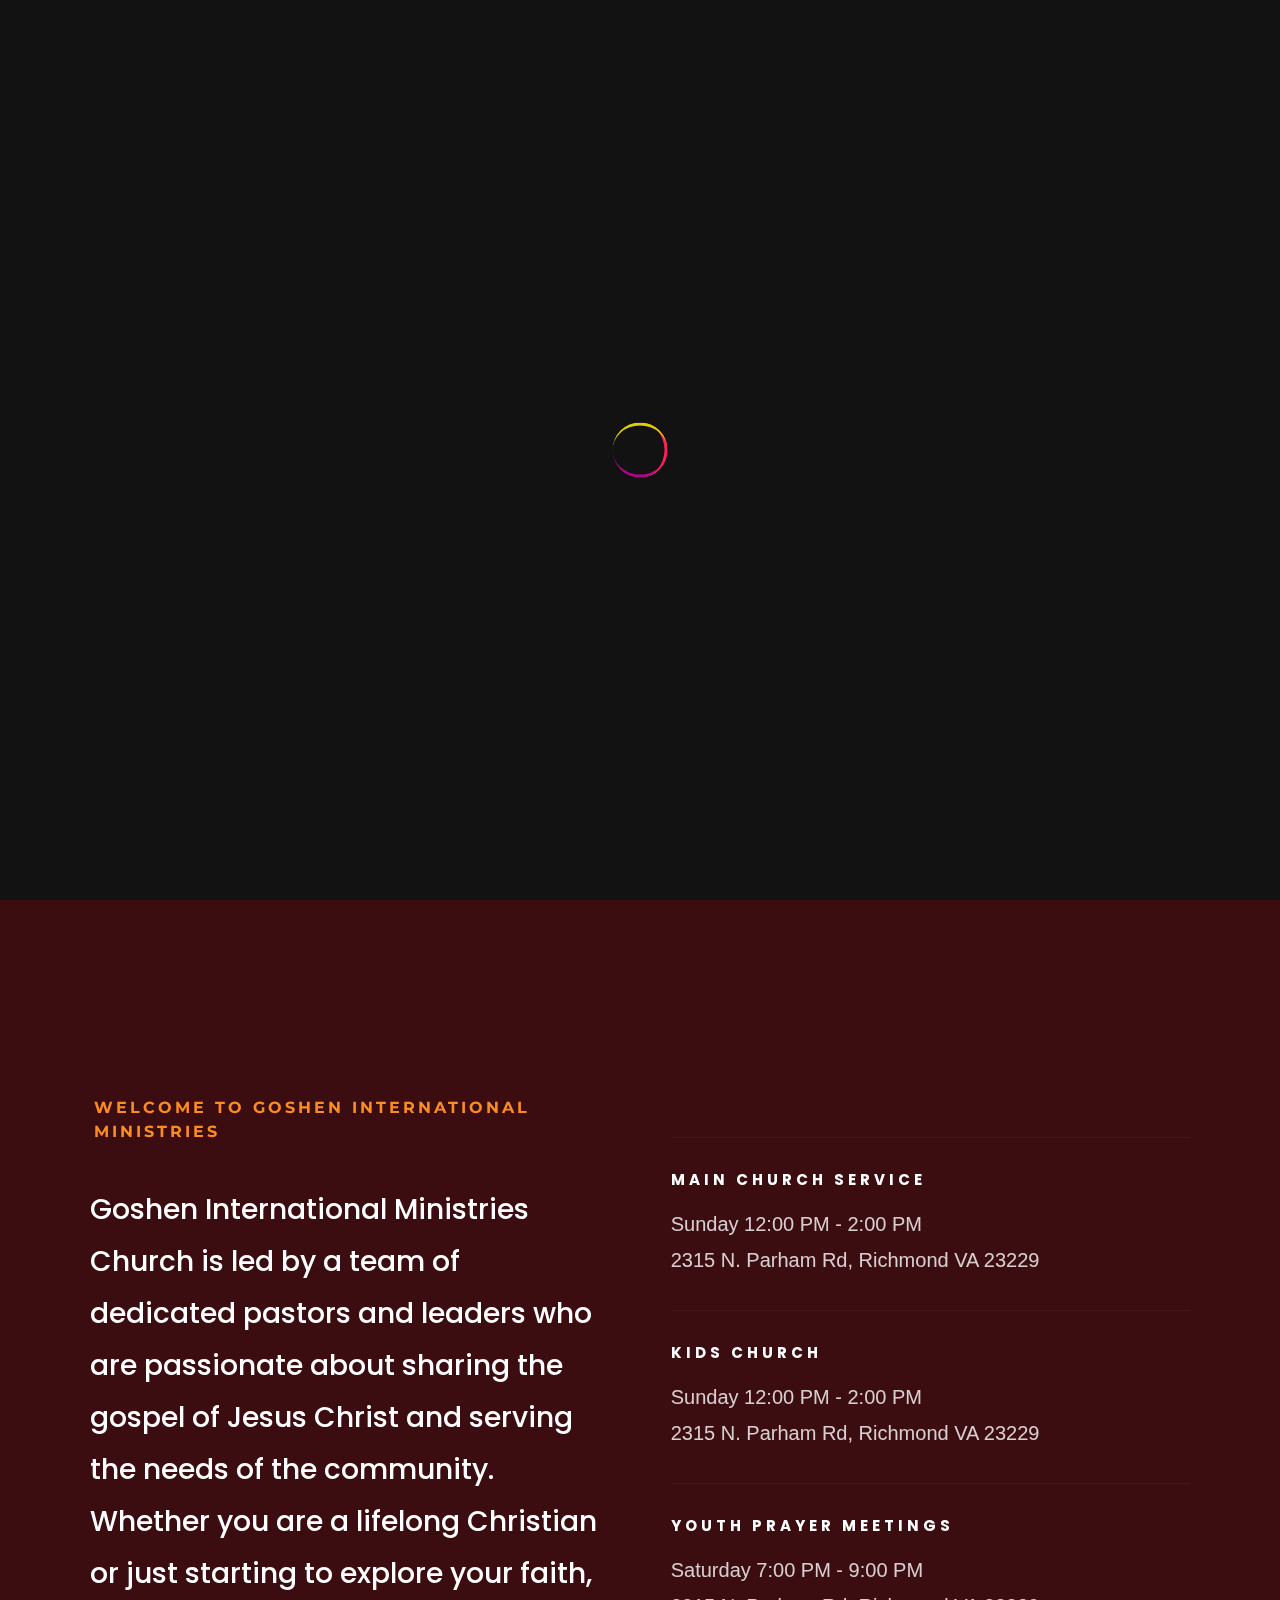
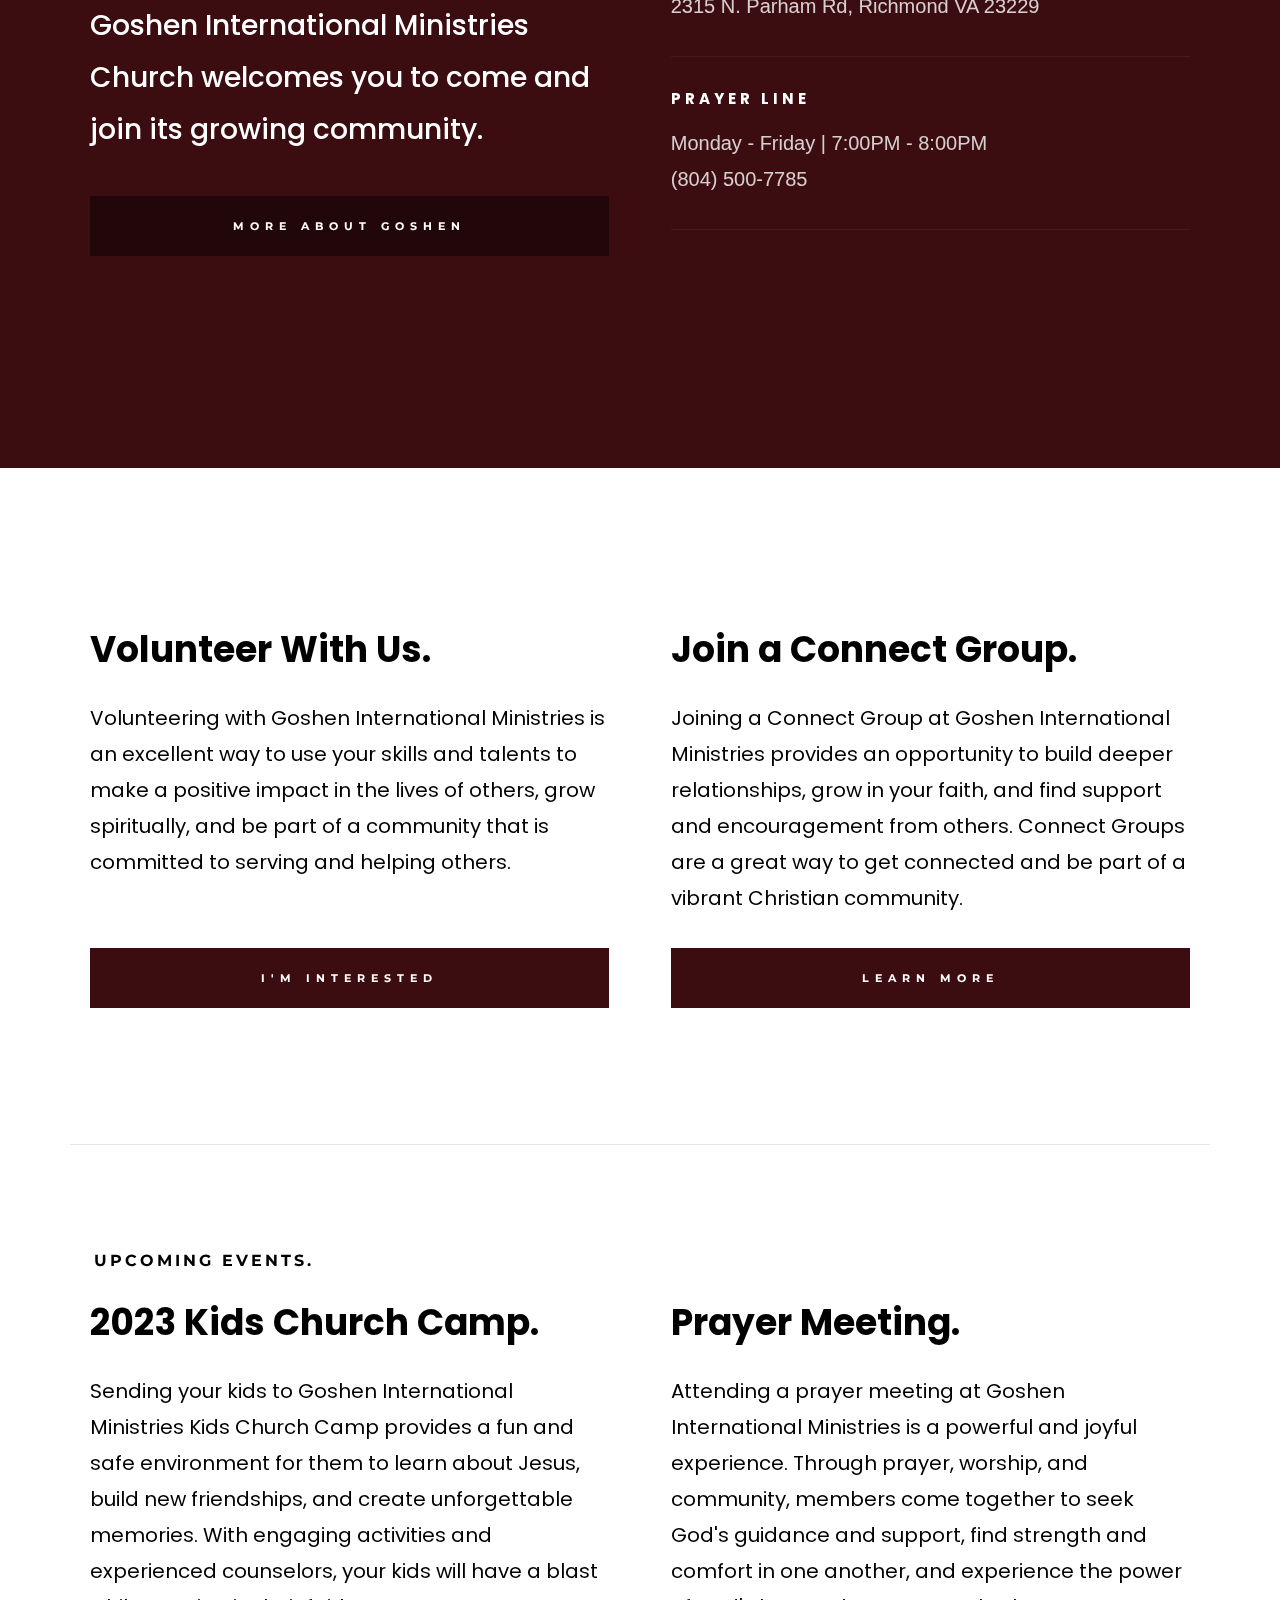
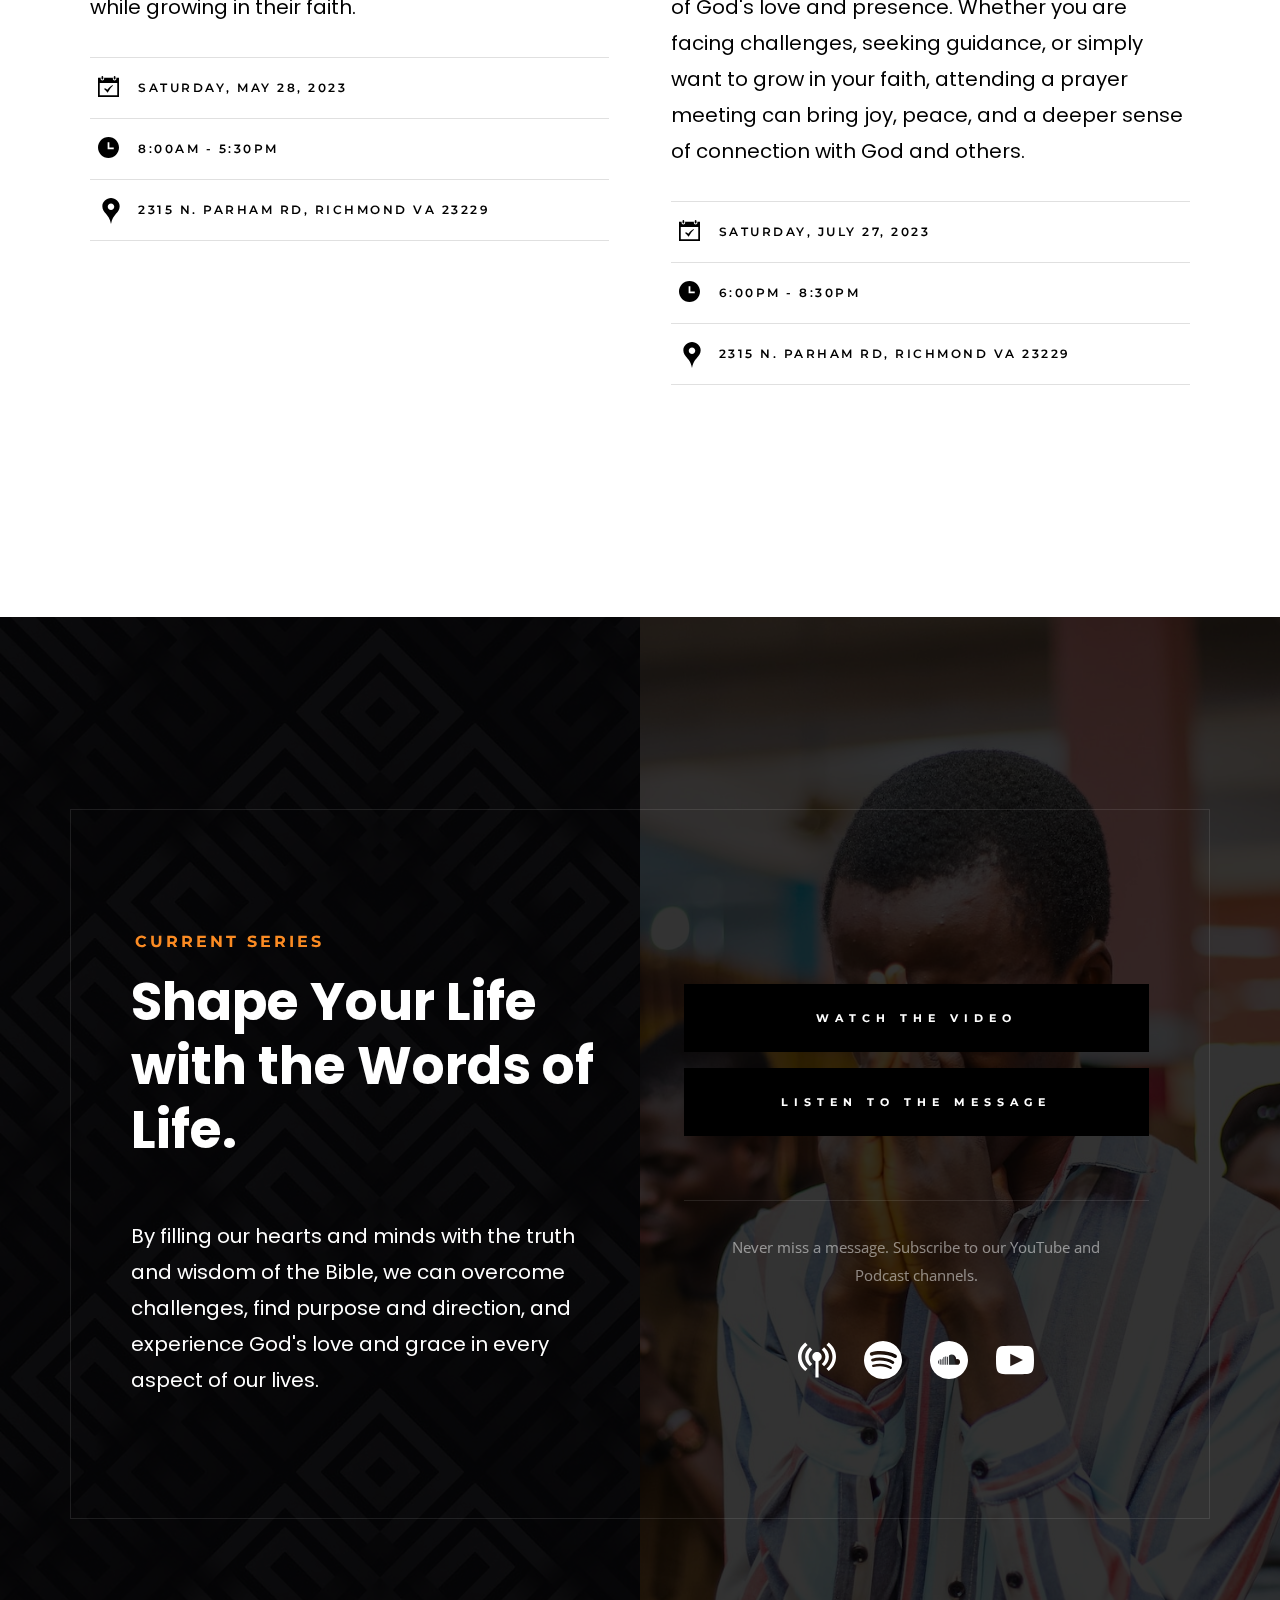
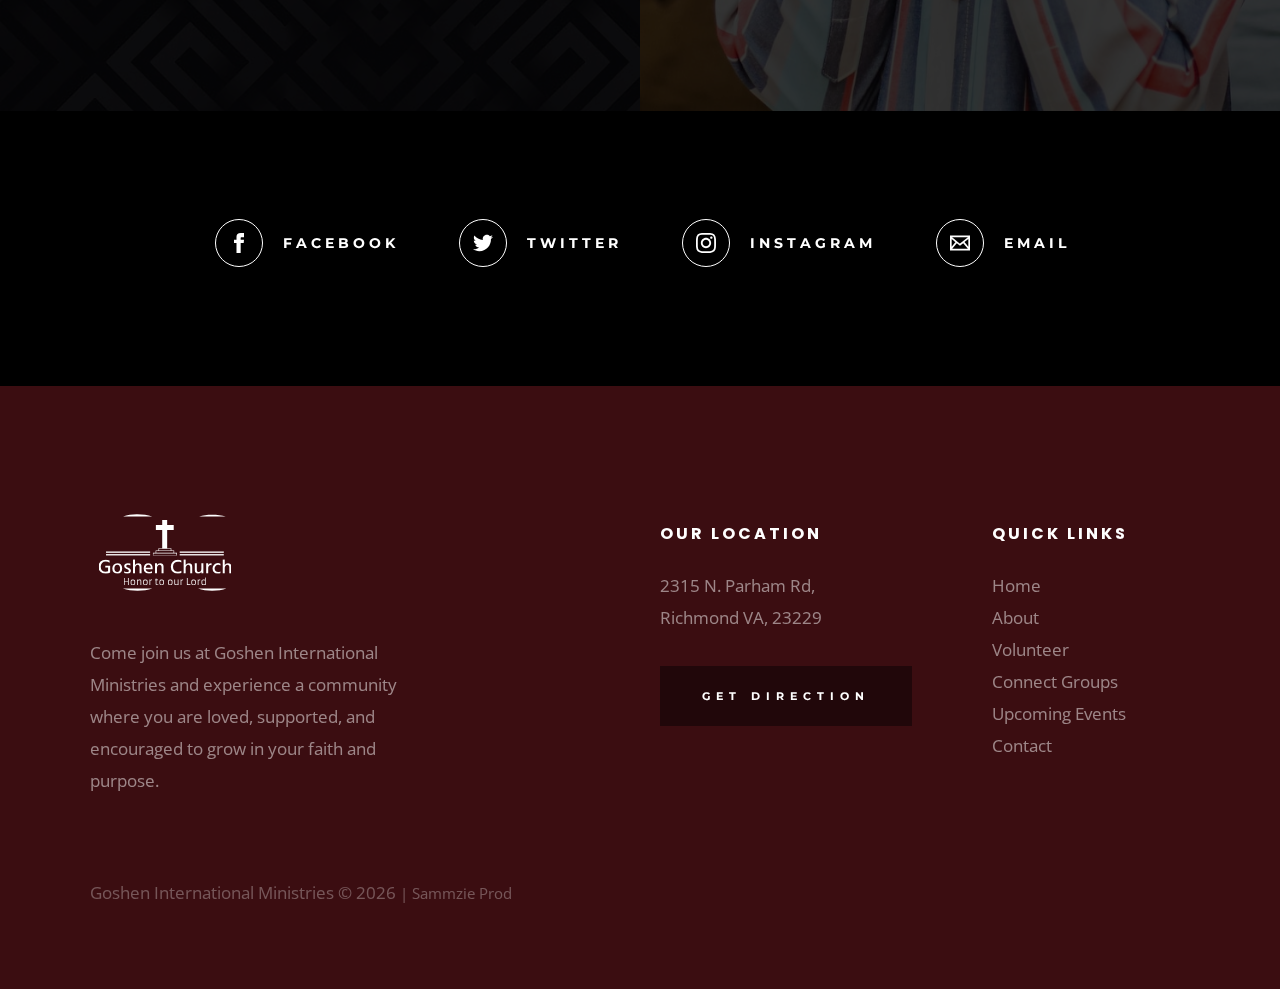
==== commit bc31a1ef: "Youth Convergence and Leadership Conference commented out" ====
--- a/index.html
+++ b/index.html
@@ -5,10 +5,10 @@
     <title>Goshen</title>
     <meta name="viewport" content="width=device-width, initial-scale=1">
     <link rel="preconnect" href="https://fonts.googleapis.com">
-<link rel="preconnect" href="https://fonts.gstatic.com" crossorigin>
-<link rel="preconnect" href="https://fonts.googleapis.com">
-<link rel="preconnect" href="https://fonts.gstatic.com" crossorigin>
-<link href="https://fonts.googleapis.com/css2?family=Delicious+Handrawn&family=Dongle:wght@300&family=Poppins:wght@200;400&family=Source+Sans+3:wght@300&display=swap"
+    <link rel="preconnect" href="https://fonts.gstatic.com" crossorigin>
+    <link rel="preconnect" href="https://fonts.googleapis.com">
+    <link rel="preconnect" href="https://fonts.gstatic.com" crossorigin>
+    <link href="https://fonts.googleapis.com/css2?family=Delicious+Handrawn&family=Dongle:wght@300&family=Poppins:wght@200;400&family=Source+Sans+3:wght@300&display=swap"
       rel="stylesheet">
 
     <!-- CSS-->
@@ -25,6 +25,7 @@
     <link rel="apple-touch-icon" sizes="180x180" href="favicon/apple-touch-icon.png">
     <link rel="icon" type="image/png" sizes="32x32" href="favicon/favicon.ico">
     <link rel="icon" type="image/png" sizes="16x16" href="favicon/favicon-16x16.png">
+    <!--<link rel="manifest" href="manifest.json">-->
 
 
 </head>
@@ -47,7 +48,7 @@
 
         <div class="header-logo">
             <a class="site-logo" href="index.html">
-                <img src="logo/transparent.svg" height="120" width="120" alt="Homepage">
+                <img src="logo/transparent.svg" height="150" width="150" alt="Homepage">
             </a>
         </div>
 
@@ -56,7 +57,7 @@
                 <li class="current"><a href="index.html" title="Home">Home</a></li>
                 <li><a href="temp.html" title="About">About</a></li>
                 <li><a href="temp.html" title="Services">Events</a></li>
-                <li><a href="temp.html" title="Contact us">Contact</a></li>
+                <li><a href="contact.html" title="Contact us">Contact</a></li>
             </ul>
         </nav>
 
@@ -86,6 +87,7 @@
                 </div>
             </div>
             <!-- end hero-content text -->
+
 
         </div>
         <!-- end hero-content -->
@@ -118,12 +120,12 @@
         <div class="row row-y-center about-content">
 
             <div class="column large-half medium-full">
-                <h3 class="subhead">Welcome to Goshen Ministries</h3>
+                <h3 class="subhead">Welcome to Goshen International Ministries</h3>
                 <p class="lead">
-                    Goshen Ministries Church is led by a team of dedicated pastors and leaders who are passionate about sharing the gospel of Jesus Christ and serving the needs of the community.
-                    Whether you are a lifelong Christian or just starting to explore your faith, Goshen Ministries Church welcomes you to come and join its growing community.
-                </p>
-                <a href="temp.html" class="btn btn--primary btn--about">More About Goshen</a>
+                    Goshen International Ministries Church is led by a team of dedicated pastors and leaders who are passionate about sharing the gospel of Jesus Christ and serving the needs of the community.
+                    Whether you are a lifelong Christian or just starting to explore your faith, Goshen International Ministries Church welcomes you to come and join its growing community.
+                </p>
+                <a href="contact.html" class="btn btn--primary btn--about">More About Goshen</a>
             </div>
 
             <div class="column large-half medium-full">
@@ -172,7 +174,7 @@
             <div class="column large-half tab-full">
                 <h3 class="display-1">Volunteer With Us.</h3>
                 <p>
-                    Volunteering with Goshen Ministries is an excellent way to use your skills
+                    Volunteering with Goshen International Ministries is an excellent way to use your skills
                     and talents to make a positive impact in the lives of others,
                     grow spiritually, and be part of a community that is committed to
                     serving and helping others.
@@ -183,7 +185,7 @@
             <div class="column large-half tab-full">
                 <h3 class="display-1">Join a Connect Group.</h3>
                 <p>
-                    Joining a Connect Group at Goshen Ministries provides an opportunity to build deeper relationships, grow in your faith, and find support and encouragement from others.
+                    Joining a Connect Group at Goshen International Ministries provides an opportunity to build deeper relationships, grow in your faith, and find support and encouragement from others.
                     Connect Groups are a great way to get connected and be part of a vibrant Christian community.
                 </p>
 
@@ -210,7 +212,7 @@
                     <a href="temp.html" title="">2023 Kids Church Camp.</a>
                 </h3>
                 <p>
-                    Sending your kids to Goshen Ministries Kids Church Camp provides a fun and
+                    Sending your kids to Goshen International Ministries Kids Church Camp provides a fun and
                     safe environment for them to learn about Jesus, build new friendships,
                     and create unforgettable memories. With engaging activities and
                     experienced counselors, your kids will have a blast while growing in their faith.
@@ -226,7 +228,7 @@
                     <a href="temp.html" title="">Prayer Meeting.</a>
                 </h3>
                 <p>
-                    Attending a prayer meeting at Goshen Ministries is a powerful and
+                    Attending a prayer meeting at Goshen International Ministries is a powerful and
                     joyful experience. Through prayer, worship, and community, members come
                     together to seek God's guidance and support, find strength and comfort in
                     one another, and experience the power of God's love and presence.
@@ -240,7 +242,7 @@
                     <li class="events-list__meta-location">2315 N. Parham Rd, Richmond VA 23229</li>
                 </ul>
             </div> <!-- end events-list__item -->
-            <div class="column events-list__item">
+            <!---<div class="column events-list__item">
                 <h3 class="display-1 events-list__item-title">
                     <a href="temp.html" title="">Youth Convergence.</a>
                 </h3>
@@ -255,13 +257,13 @@
                     <li class="events-list__meta-time">4:00PM - 6:30PM</li>
                     <li class="events-list__meta-location">2315 N. Parham Rd, Richmond VA 23229</li>
                 </ul>
-            </div> <!-- end events-list__item -->
+            </div> <!-- end events-list__item --
             <div class="column events-list__item">
                 <h3 class="display-1 events-list__item-title">
                     <a href="#" title="">Leadership Conference.</a>
                 </h3>
                 <p>
-                    Welcome to the Goshen Ministries Leadership Conference!
+                    Welcome to the Goshen International Ministries Leadership Conference!
                     This conference is designed to equip and empower leaders to be effective ministers of the
                     Word of God. We welcome all members to join us for a time of learning, growth, and fellowship.
                 </p>
@@ -270,7 +272,7 @@
                     <li class="events-list__meta-time">1:00PM - 4:30PM</li>
                     <li class="events-list__meta-location">2315 N. Parham Rd, Richmond VA 23229</li>
                 </ul>
-            </div> <!-- end events-list__item -->
+            </div> -->
 
         </div> <!-- end events-list -->
 
@@ -373,7 +375,7 @@
                     </a>
                 </div>  <!-- footer-logo -->
                 <p>
-                    Come join us at Goshen Ministries International and experience a community where
+                    Come join us at Goshen International Ministries and experience a community where
                     you are loved, supported, and encouraged to grow in your faith and purpose.
                 </p>
             </div>
@@ -387,7 +389,7 @@
                         </p>
         
                         <p>
-                        <a href="https://goo.gl/maps/AWP2suXZtQhxy6wk9" target="_blank" class="btn btn--footer">Get Direction</a>
+                        <a href="https://goo.gl/maps/yRMfvJ2Q4pb6X2wr7" target="_blank" class="btn btn--footer">Get Direction</a>
                         </p>
                     </div>
                     <div class="column large-5 medium-full">
@@ -398,7 +400,7 @@
                             <li><a href="temp.html">Volunteer</a></li>
                             <li><a href="temp.html">Connect Groups</a></li>
                             <li><a href="temp.html">Upcoming Events</a></li>
-                            <li><a href="temp.html">Contact</a></li>
+                            <li><a href="contact.html">Contact</a></li>
                         </ul>
                     </div>
                 </div>
@@ -408,7 +410,7 @@
 
         <div class="row footer-bottom">
             <div class="column copyright">
-                  Goshen Ministries &copy;  <script>document.write(new Date().getFullYear());</script>
+                  Goshen International Ministries &copy;  <script>document.write(new Date().getFullYear());</script>
                 <span>| Sammzie Prod </span>
            </div>
         </div> <!-- footer-bottom -->
--- a/css/main.css
+++ b/css/main.css
@@ -24,6 +24,19 @@
 body {
 height: 100%;
 }
+.hero-video{
+  position: relative;
+  overflow: hidden;
+}
+
+ .hero-video video{
+    z-index: 0000;
+    position: absolute;
+    object-fit: cover;
+    transform: translateY(-50%, -50%);
+   min-height: max-content;
+   min-width: 100%;
+ }
 
 body {
   background: #6f3545;
@@ -43,6 +56,7 @@
 color: #3b0d11;
 transition: all 0.3s ease-in-out;
 }
+
 
 a:hover,
 a:focus,
@@ -1757,7 +1771,7 @@
 .header-nav {
   list-style: none;
   font-family: "Montserrat", sans-serif;
-  font-size: .9rem;
+  font-size: 1rem;
   line-height: 4.8rem;
   text-transform: uppercase;
   letter-spacing: .35rem;
@@ -1968,7 +1982,7 @@
   top: 0;
   left: 0;
   width: 100%;
-  height: 100%;
+  height:auto;
   background-color: #050505;
   opacity: .5;
 }
@@ -1999,6 +2013,10 @@
   -ms-flex-align: end;
   align-items: flex-end;
   position: relative;
+  -webkit-animation-duration: 4s;
+    animation-duration: 4s;
+    -webkit-animation-name: fadeIn;
+    animation-name: fadeIn;
 }
 
 .hero-content__text {
@@ -2996,12 +3014,14 @@
   border-color: #21070a;
   background-color: #21070a;
   padding: 0 4rem;
+
 }
 
 .s-footer .btn--footer:hover,
 .s-footer .btn--footer:focus {
   border-color: #000000;
   background-color: #000000;
+  scale: 1.05;
 }
 
 .s-footer .row .column:first-child {
@@ -3149,8 +3169,8 @@
   }
 
   .footer-logo img {
-    width: 116px;
-    height: 30px;
+    width: 7em;
+    height: 7em;
   }
 
 }
@@ -3204,7 +3224,8 @@
 }
 
 .page-header--contact {
-  background-image: url(../images/header-bgs/contact-header-bg-2000.jpg);
+  background-image: url(../images/header-backgrounds/ben-white.jpg);
+
 }
 
 .page-header--events {
@@ -3227,7 +3248,7 @@
 .page-content {
   padding-top: 12rem;
   padding-bottom: 16rem;
-  background-color: #ffffff;
+  background-color: #f5f1f2;
 }
 
 .page-content .row {
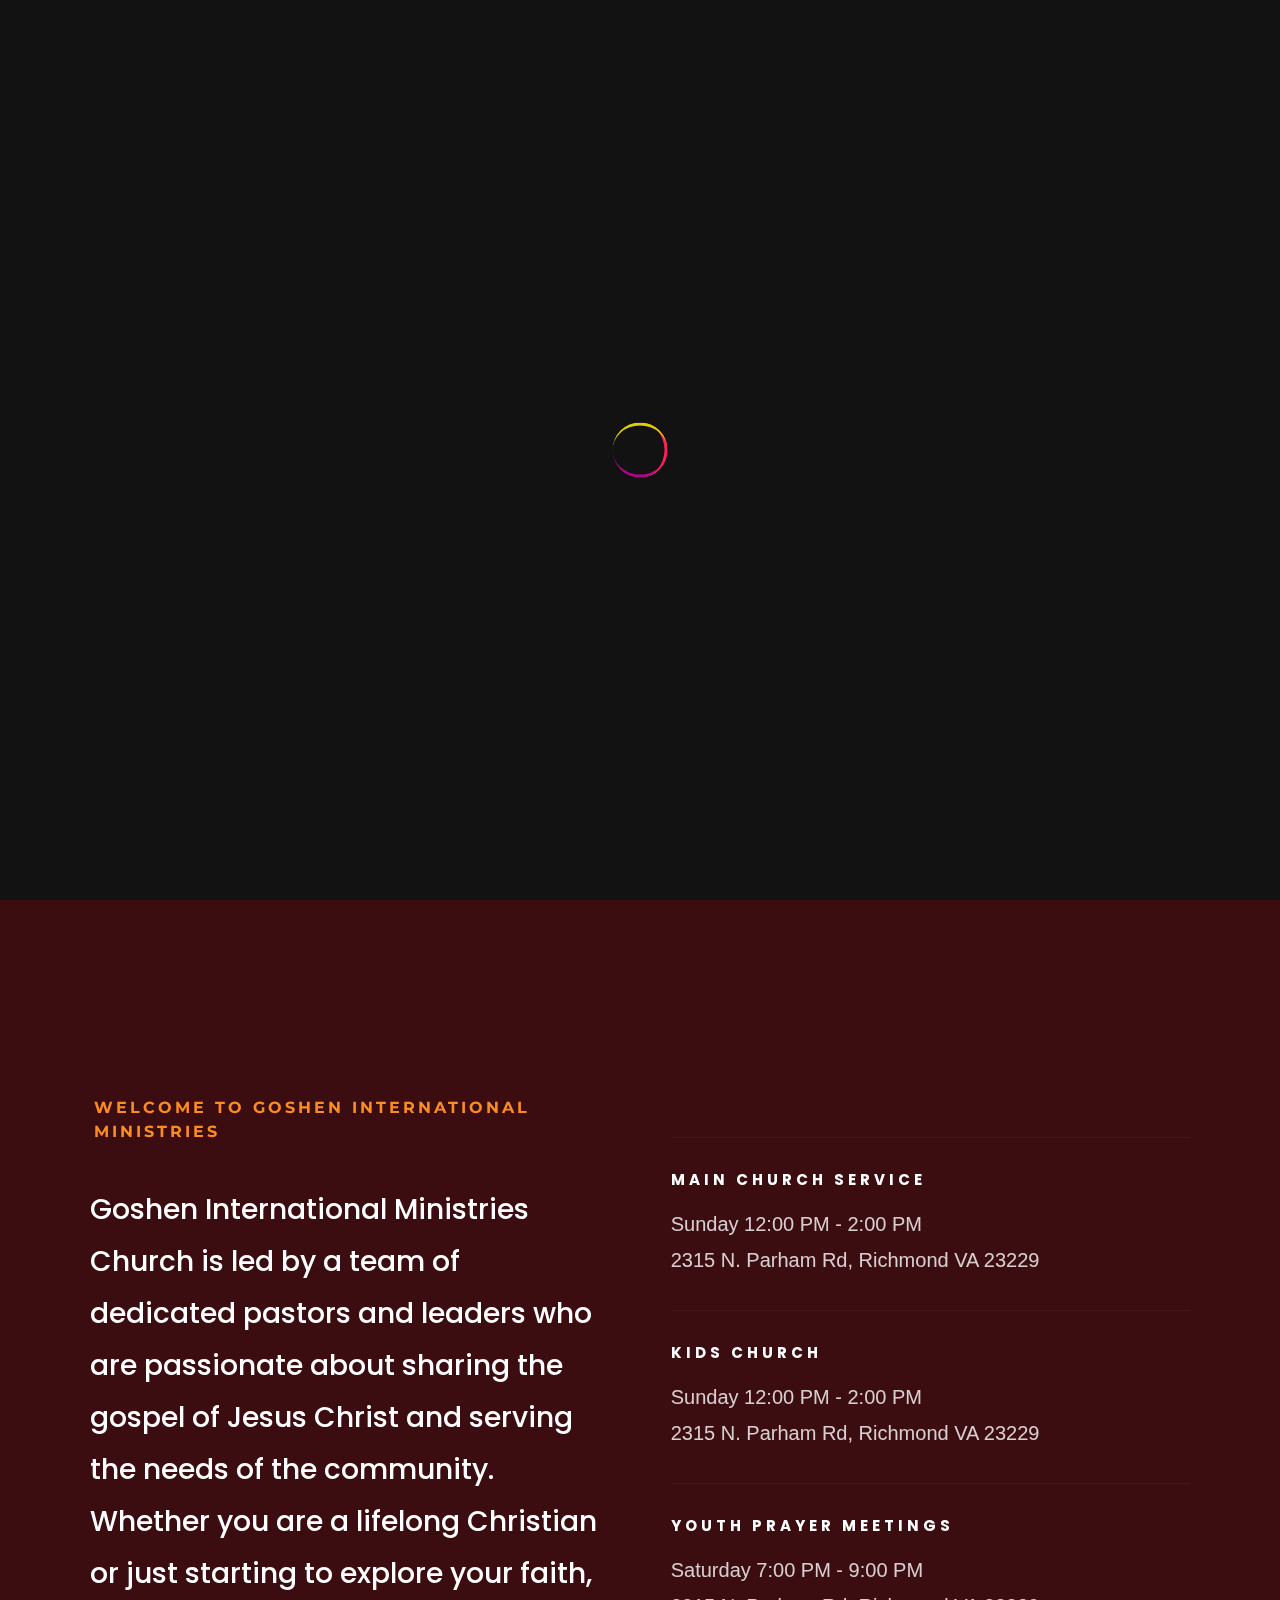
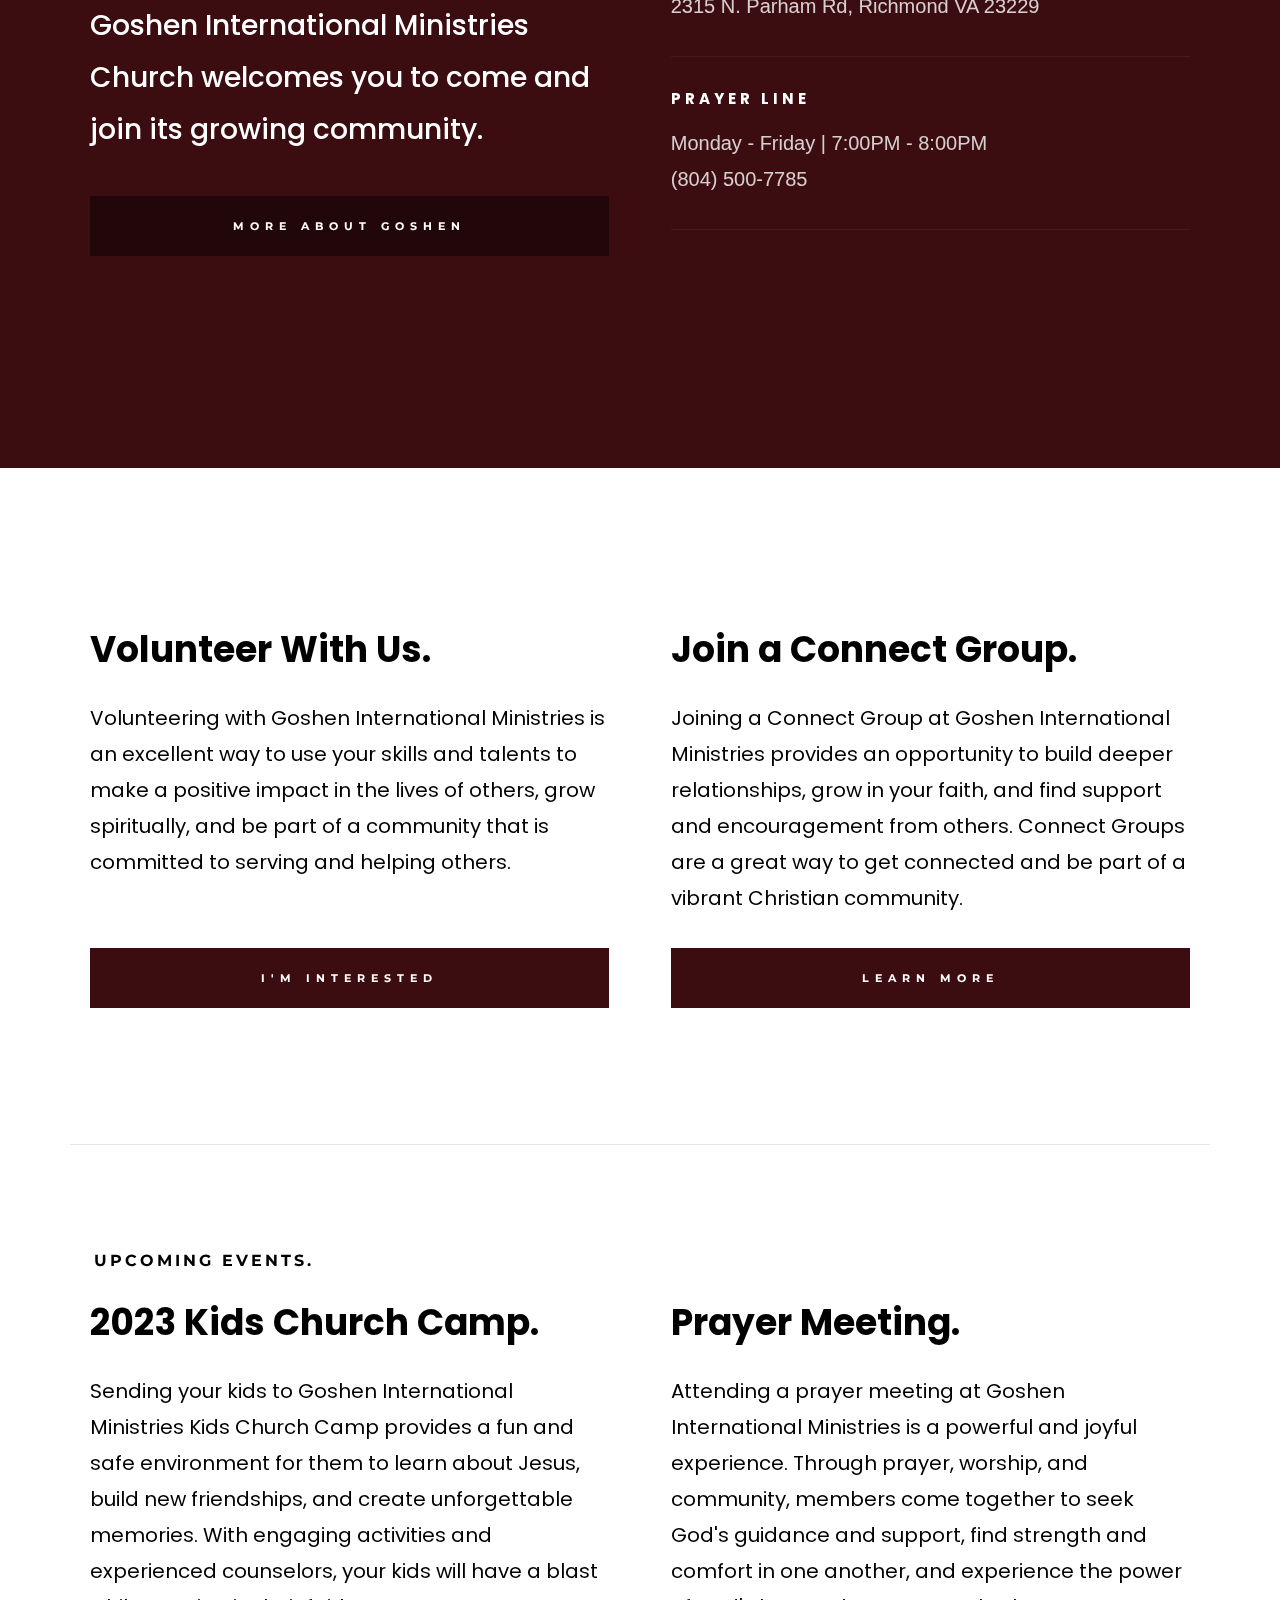
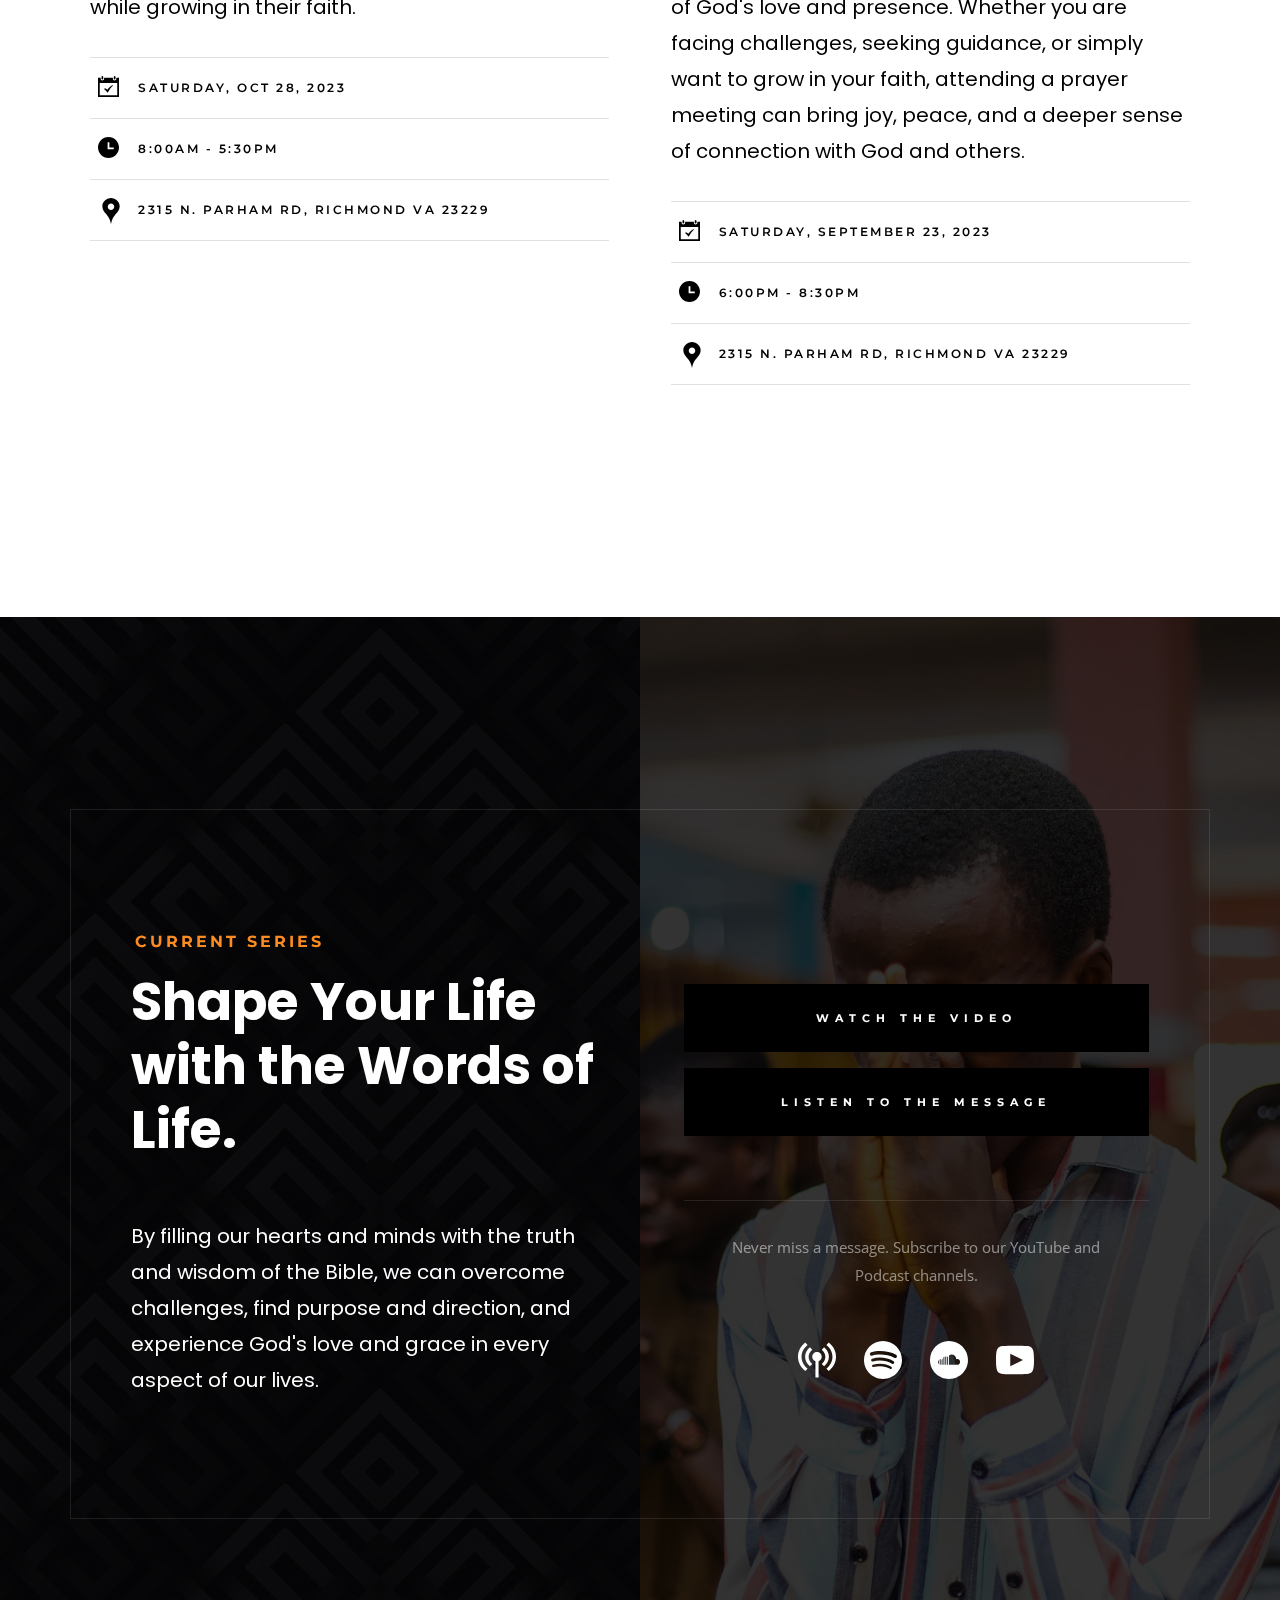
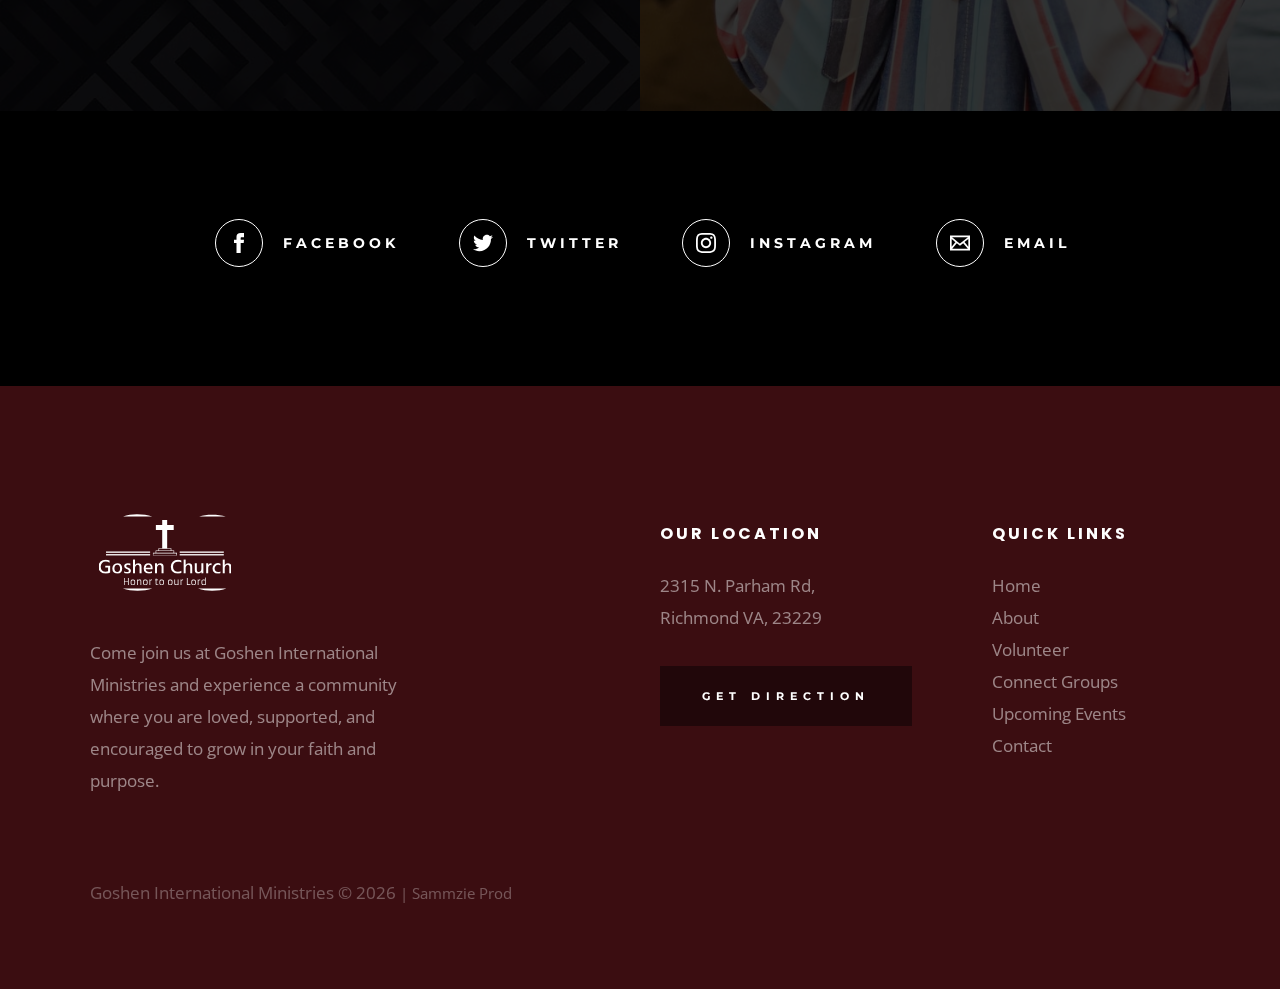
==== commit 4cfc67e5: "About Us page now complete. Minor changes will be required to be updated." ====
--- a/index.html
+++ b/index.html
@@ -2,8 +2,9 @@
 <html class="no-js" lang="en">
 <head>
     <meta charset="utf-8">
-    <title>Goshen</title>
-    <meta name="viewport" content="width=device-width, initial-scale=1">
+    <title>Goshen International Ministries</title>
+     <meta name="description" content="Learn about Goshen International Ministries and our mission.">
+     <meta name="viewport" content="width=device-width, initial-scale=1, maximum-scale=1, minimum-scale=1">
     <link rel="preconnect" href="https://fonts.googleapis.com">
     <link rel="preconnect" href="https://fonts.gstatic.com" crossorigin>
     <link rel="preconnect" href="https://fonts.googleapis.com">
@@ -20,13 +21,9 @@
     <script src="js/modernizr.js"></script>
     <script src="https://www.youtube.com/AIzaSyBH56TFMbYKFjjT38ocov0YsRfiw8mPdPw"></script>
 
-
-    <!-- favicons -->
     <link rel="apple-touch-icon" sizes="180x180" href="favicon/apple-touch-icon.png">
     <link rel="icon" type="image/png" sizes="32x32" href="favicon/favicon.ico">
     <link rel="icon" type="image/png" sizes="16x16" href="favicon/favicon-16x16.png">
-    <!--<link rel="manifest" href="manifest.json">-->
-
 
 </head>
 
@@ -55,7 +52,7 @@
         <nav class="header-nav-wrap">
             <ul class="header-nav">
                 <li class="current"><a href="index.html" title="Home">Home</a></li>
-                <li><a href="temp.html" title="About">About</a></li>
+                <li><a href="about.html" title="About">About</a></li>
                 <li><a href="temp.html" title="Services">Events</a></li>
                 <li><a href="contact.html" title="Contact us">Contact</a></li>
             </ul>
@@ -82,7 +79,7 @@
                 </h1>
 
                 <div class="hero-content__buttons">
-                    <a href="temp.html" class="btn btn--stroke">Upcoming Events</a>
+                    <a href="https://goshenchurchva.churchtrac.com/give" target="_blank" rel="noopener noreferrer" class="btn btn--stroke">Grow Our Church</a>
                     <a href="temp.html" class="btn btn--stroke">Live Stream</a>
                 </div>
             </div>
@@ -125,7 +122,7 @@
                     Goshen International Ministries Church is led by a team of dedicated pastors and leaders who are passionate about sharing the gospel of Jesus Christ and serving the needs of the community.
                     Whether you are a lifelong Christian or just starting to explore your faith, Goshen International Ministries Church welcomes you to come and join its growing community.
                 </p>
-                <a href="contact.html" class="btn btn--primary btn--about">More About Goshen</a>
+                <a href="about.html" class="btn btn--primary btn--about">More About Goshen</a>
             </div>
 
             <div class="column large-half medium-full">
@@ -218,7 +215,7 @@
                     experienced counselors, your kids will have a blast while growing in their faith.
                 </p>
                 <ul class="events-list__meta">
-                    <li class="events-list__meta-date">Saturday, May 28, 2023</li>
+                    <li class="events-list__meta-date">Saturday, Oct 28, 2023</li>
                     <li class="events-list__meta-time">8:00AM - 5:30PM</li>
                     <li class="events-list__meta-location">2315 N. Parham Rd, Richmond VA 23229</li>
                 </ul>
@@ -237,7 +234,7 @@
                     and a deeper sense of connection with God and others.
                 </p>
                 <ul class="events-list__meta">
-                    <li class="events-list__meta-date">Saturday, July 27, 2023</li>
+                    <li class="events-list__meta-date">Saturday, September 23, 2023</li>
                     <li class="events-list__meta-time">6:00PM - 8:30PM</li>
                     <li class="events-list__meta-location">2315 N. Parham Rd, Richmond VA 23229</li>
                 </ul>
@@ -257,7 +254,7 @@
                     <li class="events-list__meta-time">4:00PM - 6:30PM</li>
                     <li class="events-list__meta-location">2315 N. Parham Rd, Richmond VA 23229</li>
                 </ul>
-            </div> <!-- end events-list__item --
+            </div>  end events-list__item --
             <div class="column events-list__item">
                 <h3 class="display-1 events-list__item-title">
                     <a href="#" title="">Leadership Conference.</a>
@@ -396,7 +393,7 @@
                         <h4 class="h6">Quick Links</h4>
                         <ul class="footer-list">
                             <li><a href="index.html">Home</a></li>
-                            <li><a href="temp.html">About</a></li>
+                            <li><a href="about.html">About</a></li>
                             <li><a href="temp.html">Volunteer</a></li>
                             <li><a href="temp.html">Connect Groups</a></li>
                             <li><a href="temp.html">Upcoming Events</a></li>
@@ -431,6 +428,7 @@
     <script src="js/jquery-3.2.1.min.js"></script>
     <script src="js/plugins.js"></script>
     <script src="js/main.js"></script>
+    <script src="js/placeholders.js"></script>
 
 </body>
 </html>--- a/css/main.css
+++ b/css/main.css
@@ -1633,10 +1633,19 @@
 .block-list h5,
 .block-list h6 {
   margin-top: 0;
+
+
 }
 
 .block-list__item {
   margin-bottom: 3.2rem;
+}
+.block-list__item h6{
+  border: 2px solid #3b0d11;
+  background-color: #3b0d11;
+  color: white;
+  padding: 20px;
+  border-radius: 10px;
 }
 
 .block-list__title-with-num {
@@ -3220,7 +3229,7 @@
 }
 
 .page-header--about {
-  background-image: url(../images/header-bgs/about-header-bg-2000.jpg);
+  background-image: url(../images/media.jpg);
 }
 
 .page-header--contact {
